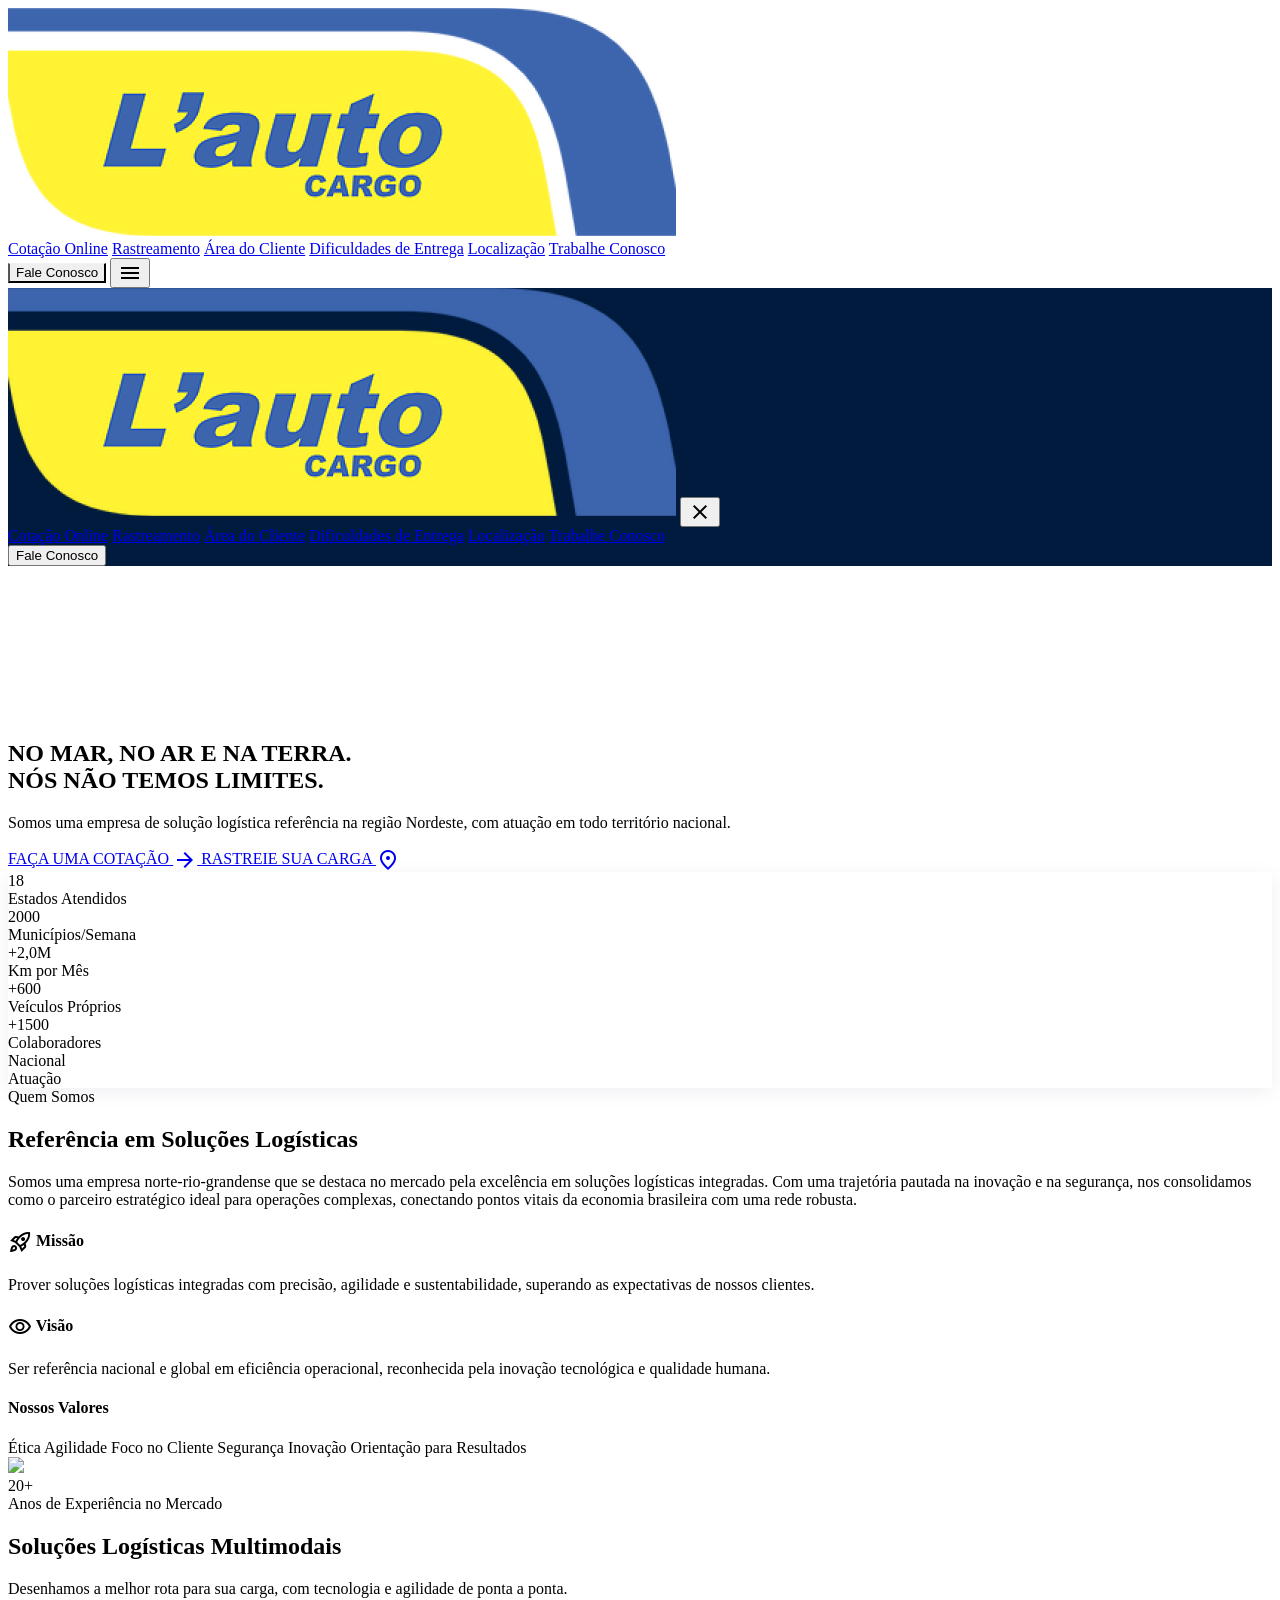
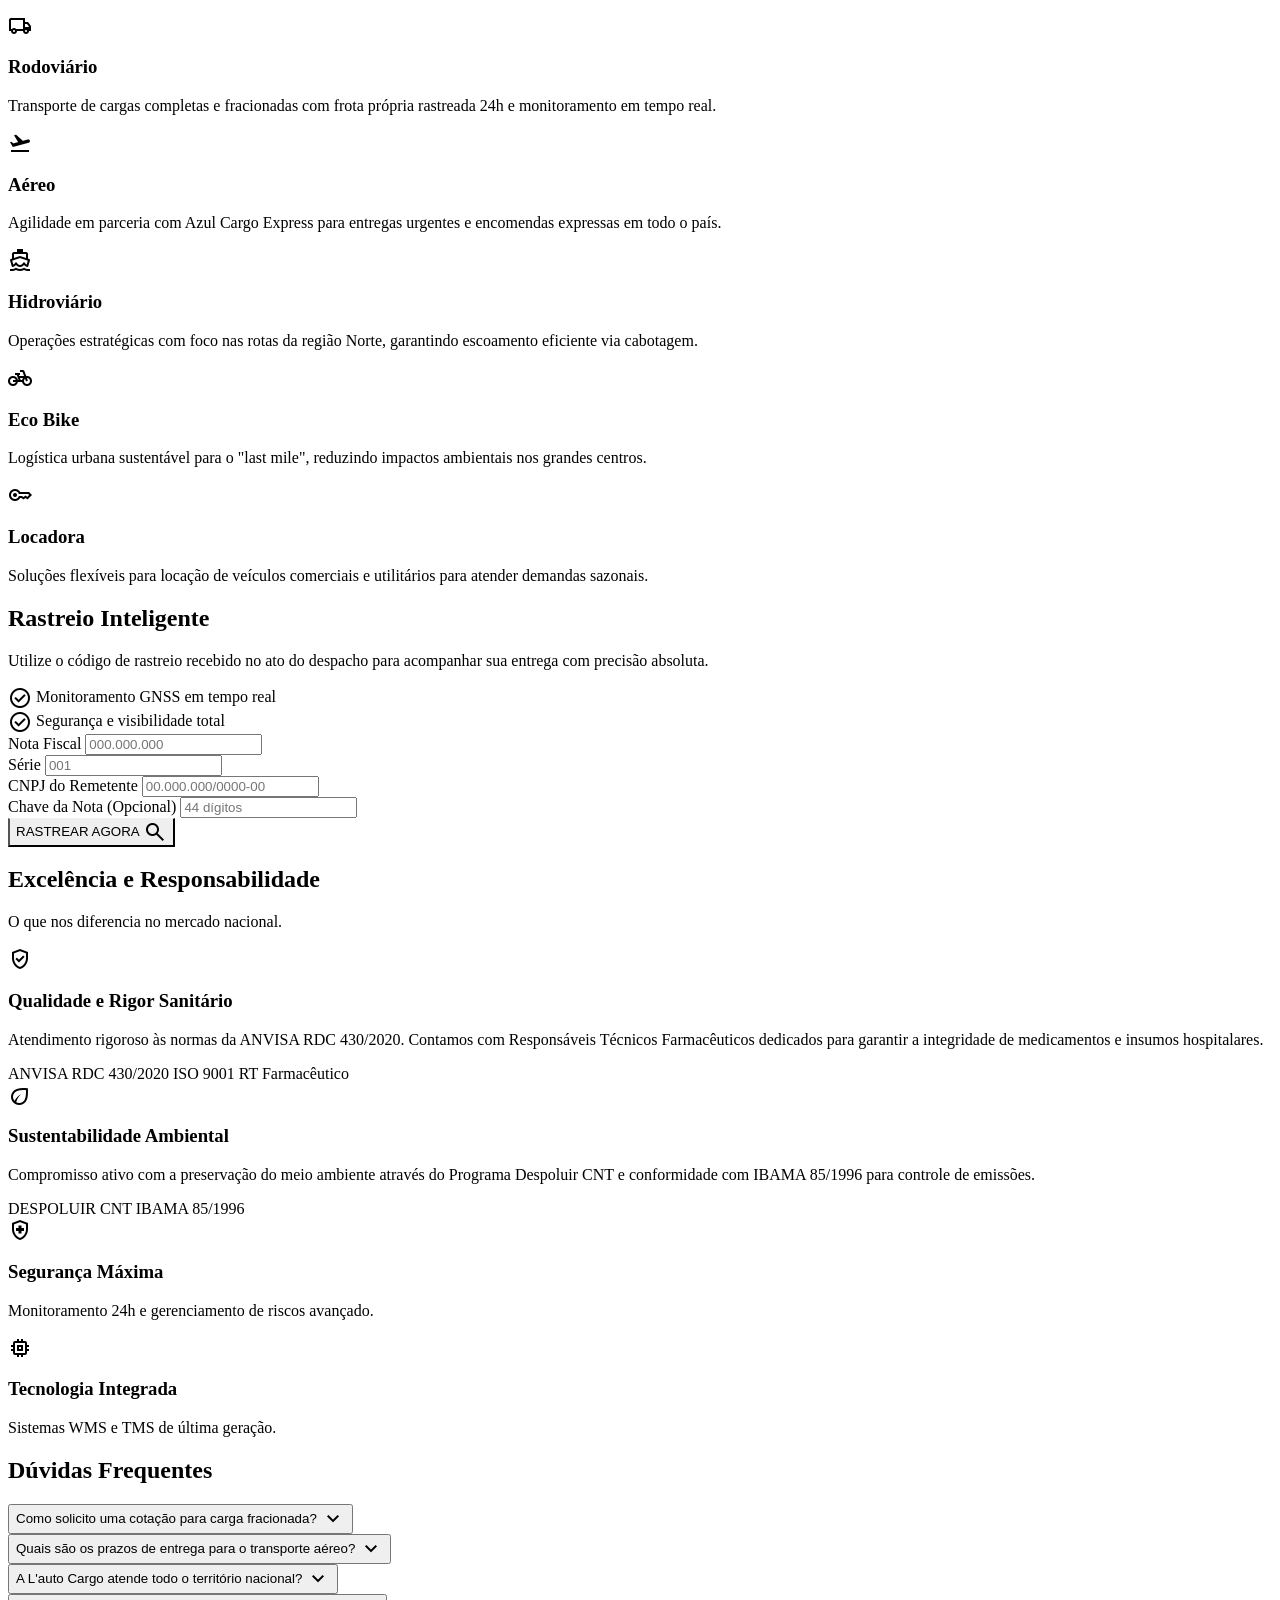
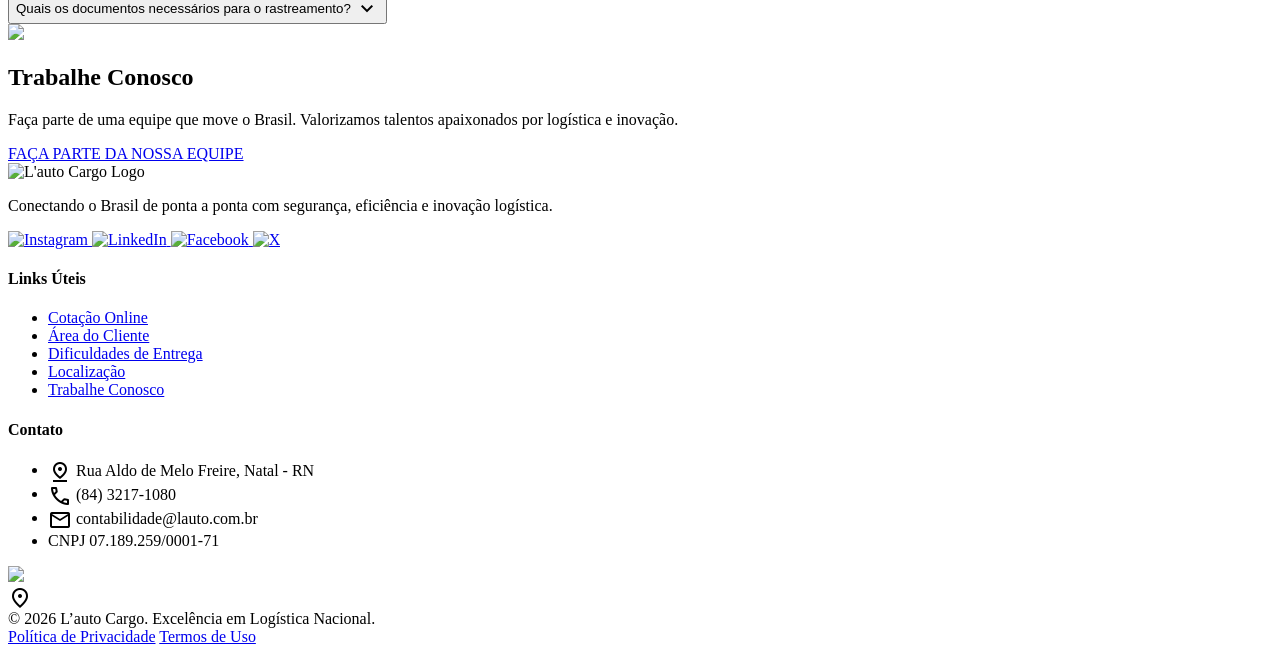
==== index.html @ 1ff48348 "first commit" ====
<!DOCTYPE html>

<html class="light" lang="pt-BR">

<head>
    <meta charset="utf-8" />
    <meta content="width=device-width, initial-scale=1.0" name="viewport" />
    <title>Portal Logístico L’auto Cargo | Oficial</title>
    <script src="https://cdn.tailwindcss.com?plugins=forms,container-queries"></script>
    <link
        href="https://fonts.googleapis.com/css2?family=Inter:wght@300;400;600;700;800;900&amp;family=Work+Sans:wght@500;600&amp;display=swap"
        rel="stylesheet" />
    <link
        href="https://fonts.googleapis.com/css2?family=Material+Symbols+Outlined:wght,FILL@100..700,0..1&amp;display=swap"
        rel="stylesheet" />
    <script id="tailwind-config">
        tailwind.config = {
            darkMode: "class",
            theme: {
                extend: {
                    "colors": {
                        "primary": "#3C65AE",
                        "secondary-container": "#FFF334",
                        "secondary": "#E6DB2E",
                        "primary-container": "#001b3d",
                        "on-secondary-container": "#001b3d",
                        "background": "#f8f9ff",
                        "surface": "#f8f9ff",
                        "on-surface": "#0b1c30",
                        "on-background": "#0b1c30",
                        "surface-container-low": "#eff4ff"
                    },
                    "borderRadius": {
                        "DEFAULT": "0.125rem",
                        "lg": "0.25rem",
                        "xl": "0.5rem",
                        "full": "0.75rem"
                    },
                    "spacing": {
                        "stack-lg": "32px",
                        "unit": "4px",
                        "gutter": "24px",
                        "container-max": "1440px",
                        "stack-md": "16px",
                        "margin-edge": "40px",
                        "stack-sm": "8px"
                    },
                    "fontFamily": {
                        "body-lg": ["Inter"],
                        "display-xl": ["Inter"],
                        "label-bold": ["Work Sans"],
                        "headline-lg": ["Inter"],
                        "body-md": ["Inter"],
                        "label-sm": ["Work Sans"],
                        "headline-md": ["Inter"]
                    },
                    "fontSize": {
                        "body-lg": ["18px", { "lineHeight": "28px", "fontWeight": "400" }],
                        "display-xl": ["48px", { "lineHeight": "56px", "letterSpacing": "-0.02em", "fontWeight": "700" }],
                        "label-bold": ["14px", { "lineHeight": "20px", "letterSpacing": "0.05em", "fontWeight": "600" }],
                        "headline-lg": ["32px", { "lineHeight": "40px", "letterSpacing": "-0.01em", "fontWeight": "700" }],
                        "body-md": ["16px", { "lineHeight": "24px", "fontWeight": "400" }],
                        "label-sm": ["12px", { "lineHeight": "16px", "fontWeight": "500" }],
                        "headline-md": ["24px", { "lineHeight": "32px", "fontWeight": "600" }]
                    }
                },
            },
        }
    </script>
    <style>
        .material-symbols-outlined {
            font-variation-settings: 'FILL' 0, 'wght' 400, 'GRAD' 0, 'opsz' 24;
            vertical-align: middle;
        }

        .precision-shadow {
            box-shadow: 0 4px 20px -2px rgba(0, 27, 61, 0.08);
        }

        .machined-effect {
            border-top: 1px solid rgba(255, 255, 255, 0.2);
        }

        .hero-gradient {
            background: linear-gradient(to right, rgba(0, 27, 61, 0.9) 0%, rgba(0, 27, 61, 0.4) 100%);
        }

        /* Custom FAQ Transition */
        .faq-content {
            max-height: 0;
            overflow: hidden;
            transition: max-height 0.3s ease-out, padding 0.3s ease;
        }

        .faq-content.active {
            max-height: 500px;
            padding-bottom: 1.5rem;
        }

        .faq-icon {
            transition: transform 0.3s ease;
        }

        .faq-icon.active {
            transform: rotate(180deg);
        }
    </style>
</head>

<body class="bg-background text-on-surface font-body-md">
    <!-- TopAppBar -->
    <header
        class="fixed inset-x-0 top-0 z-50 bg-primary-container/10 backdrop-blur-lg border-b border-white/5 shadow-xl transition-all duration-300">
        <nav
            class="flex justify-between items-center h-20 px-6 md:px-10 max-w-[1440px] mx-auto w-full font-['Inter'] text-[13px] tracking-tight font-semibold text-white">
            <a href="index.html" class="flex items-center gap-2">
                <img src="img/logo.png" alt="L'auto Cargo Logo" class="h-10 md:h-12 w-auto object-contain">
            </a>

            <!-- Desktop Menu -->
            <div class="hidden xl:flex gap-6 items-center">
                <a class="hover:text-secondary-container transition-colors" href="cotacao.html">Cotação Online</a>
                <a class="hover:text-secondary-container transition-colors" href="#rastreio">Rastreamento</a>
                <a class="hover:text-secondary-container transition-colors" href="#">Área do Cliente</a>
                <a class="hover:text-secondary-container transition-colors" href="#">Dificuldades de Entrega</a>
                <a class="hover:text-secondary-container transition-colors" href="#">Localização</a>
                <a class="hover:text-secondary-container transition-colors"
                    href="https://atracaodetalentos.totvs.app/oportunidadeslautocargo/extended" target="_blank">Trabalhe
                    Conosco</a>
            </div>

            <div class="flex items-center gap-4">
                <button
                    class="hidden md:block bg-secondary-container text-primary px-6 py-2.5 rounded hover:bg-secondary transition-all duration-200 machined-effect font-label-bold text-label-bold">
                    Fale Conosco
                </button>

                <!-- Mobile Menu Button -->
                <button id="mobile-menu-btn"
                    class="xl:hidden text-white p-2 hover:bg-white/10 rounded transition-colors">
                    <span class="material-symbols-outlined text-3xl" data-icon="menu">menu</span>
                </button>
            </div>
        </nav>

    </header>

    <div id="mobile-menu"
        class="fixed inset-0 z-[100] bg-[#001B3D] translate-x-full transition-transform duration-300 xl:hidden"
        style="background-color: #001B3D !important; opacity: 1 !important;">
        <div class="flex flex-col h-full p-8">
            <div class="flex justify-between items-center mb-12">
                <img src="img/logo.png" alt="Logo" class="h-10 brightness-0 invert">
                <button id="close-menu-btn" class="text-white p-2">
                    <span class="material-symbols-outlined text-3xl" data-icon="close">close</span>
                </button>
            </div>
            <nav class="flex flex-col gap-6 text-xl font-semibold text-white">
                <a href="cotacao.html" class="hover:text-secondary-container py-2 border-b border-white/10">Cotação
                    Online</a>
                <a href="#rastreio"
                    class="hover:text-secondary-container py-2 border-b border-white/10">Rastreamento</a>
                <a href="#" class="hover:text-secondary-container py-2 border-b border-white/10">Área do Cliente</a>
                <a href="#" class="hover:text-secondary-container py-2 border-b border-white/10">Dificuldades de
                    Entrega</a>
                <a href="#" class="hover:text-secondary-container py-2 border-b border-white/10">Localização</a>
                <a href="https://atracaodetalentos.totvs.app/oportunidadeslautocargo/extended" target="_blank"
                    class="hover:text-secondary-container py-2">Trabalhe Conosco</a>
            </nav>
            <div class="mt-auto">
                <button
                    class="w-full bg-secondary-container text-primary py-4 rounded font-bold uppercase tracking-widest">
                    Fale Conosco
                </button>
            </div>
        </div>
    </div>
    <main>
        <!-- Hero Section -->
        <section class="relative min-h-[600px] lg:h-[800px] flex items-center overflow-hidden bg-primary-container">
            <div class="absolute inset-0 z-0">
                <video id="hero-video" autoplay muted loop playsinline class="w-full h-full object-cover">
                    <source src="video/videohero.mp4" type="video/mp4">
                    Seu navegador não suporta vídeos.
                </video>
                <div class="absolute inset-0 hero-gradient"></div>
            </div>
            <div class="relative z-10 max-w-[1440px] mx-auto px-6 md:px-10 w-full pt-32 pb-20 md:py-20">
                <div class="max-w-3xl text-center md:text-left">
                    <h1 class="font-display-xl text-3xl md:text-display-xl text-white mb-6 leading-tight uppercase">
                        NO MAR, NO AR E NA TERRA.<br />NÓS NÃO TEMOS LIMITES.
                    </h1>
                    <p class="font-body-lg text-base md:text-body-lg text-white/90 mb-10 max-w-xl mx-auto md:mx-0">
                        Somos uma empresa de solução logística referência na região Nordeste, com atuação em todo
                        território nacional.
                    </p>
                    <div class="flex flex-col sm:flex-row gap-4 justify-center md:justify-start">
                        <a href="cotacao.html"
                            class="bg-secondary-container text-primary px-8 py-4 rounded font-label-bold text-label-bold machined-effect flex items-center justify-center gap-2 hover:bg-secondary transition-all uppercase tracking-wider">
                            FAÇA UMA COTAÇÃO <span class="material-symbols-outlined"
                                data-icon="arrow_forward">arrow_forward</span>
                        </a>
                        <a href="#rastreio"
                            class="bg-white/10 backdrop-blur-sm border border-white/30 text-white px-8 py-4 rounded font-label-bold text-label-bold flex items-center justify-center gap-2 hover:bg-white/20 transition-all uppercase tracking-wider">
                            RASTREIE SUA CARGA <span class="material-symbols-outlined"
                                data-icon="location_on">location_on</span>
                        </a>
                    </div>
                </div>
            </div>
        </section>
        <!-- Stats Bar -->
        <section
            class="bg-primary-container text-white py-12 relative z-20 -mt-16 mx-10 max-w-[1440px] lg:mx-auto precision-shadow">
            <div class="grid grid-cols-2 md:grid-cols-6 gap-8 px-12 divide-x divide-white/10">
                <div class="text-center">
                    <div class="font-display-xl text-3xl mb-1">18</div>
                    <div class="font-label-sm text-white/60 uppercase tracking-widest text-[10px]">Estados Atendidos
                    </div>
                </div>
                <div class="text-center px-4">
                    <div class="font-display-xl text-3xl mb-1">2000</div>
                    <div class="font-label-sm text-white/60 uppercase tracking-widest text-[10px]">Municípios/Semana
                    </div>
                </div>
                <div class="text-center px-4">
                    <div class="font-display-xl text-3xl mb-1">+2,0M</div>
                    <div class="font-label-sm text-white/60 uppercase tracking-widest text-[10px]">Km por Mês</div>
                </div>
                <div class="text-center px-4">
                    <div class="font-display-xl text-3xl mb-1">+600</div>
                    <div class="font-label-sm text-white/60 uppercase tracking-widest text-[10px]">Veículos Próprios
                    </div>
                </div>
                <div class="text-center px-4">
                    <div class="font-display-xl text-3xl mb-1">+1500</div>
                    <div class="font-label-sm text-white/60 uppercase tracking-widest text-[10px]">Colaboradores</div>
                </div>
                <div class="text-center px-4">
                    <div class="font-display-xl text-3xl mb-1">Nacional</div>
                    <div class="font-label-sm text-white/60 uppercase tracking-widest text-[10px]">Atuação</div>
                </div>
            </div>
        </section>
        <!-- About Section -->
        <section class="py-24 max-w-[1440px] mx-auto px-10">
            <div class="grid md:grid-cols-2 gap-16 items-start">
                <div>
                    <span class="text-secondary font-label-bold uppercase tracking-widest text-xs mb-4 block">Quem
                        Somos</span>
                    <h2 class="font-headline-lg text-headline-lg text-on-surface mb-6">Referência em Soluções Logísticas
                    </h2>
                    <p class="font-body-md text-on-surface-variant mb-8 leading-relaxed">
                        Somos uma empresa norte-rio-grandense que se destaca no mercado pela excelência em soluções
                        logísticas integradas. Com uma trajetória pautada na inovação e na segurança, nos consolidamos
                        como o parceiro estratégico ideal para operações complexas, conectando pontos vitais da economia
                        brasileira com uma rede robusta.
                    </p>
                    <div class="grid grid-cols-2 gap-6 mb-8">
                        <div class="p-6 bg-surface-container-low border border-outline-variant rounded-lg">
                            <h4 class="font-label-bold text-on-surface mb-2 flex items-center gap-2">
                                <span class="material-symbols-outlined text-primary text-lg"
                                    data-icon="rocket_launch">rocket_launch</span> Missão
                            </h4>
                            <p class="text-xs text-on-surface-variant">Prover soluções logísticas integradas com
                                precisão, agilidade e sustentabilidade, superando as expectativas de nossos clientes.
                            </p>
                        </div>
                        <div class="p-6 bg-surface-container-low border border-outline-variant rounded-lg">
                            <h4 class="font-label-bold text-on-surface mb-2 flex items-center gap-2">
                                <span class="material-symbols-outlined text-primary text-lg"
                                    data-icon="visibility">visibility</span> Visão
                            </h4>
                            <p class="text-xs text-on-surface-variant">Ser referência nacional e global em eficiência
                                operacional, reconhecida pela inovação tecnológica e qualidade humana.</p>
                        </div>
                    </div>
                    <div>
                        <h4 class="font-label-bold text-on-surface mb-4 uppercase text-[10px] tracking-widest">Nossos
                            Valores</h4>
                        <div class="flex flex-wrap gap-2">
                            <span
                                class="px-3 py-1.5 bg-surface-container-highest text-on-surface text-[11px] font-semibold rounded border border-outline-variant">Ética</span>
                            <span
                                class="px-3 py-1.5 bg-surface-container-highest text-on-surface text-[11px] font-semibold rounded border border-outline-variant">Agilidade</span>
                            <span
                                class="px-3 py-1.5 bg-surface-container-highest text-on-surface text-[11px] font-semibold rounded border border-outline-variant">Foco
                                no Cliente</span>
                            <span
                                class="px-3 py-1.5 bg-surface-container-highest text-on-surface text-[11px] font-semibold rounded border border-outline-variant">Segurança</span>
                            <span
                                class="px-3 py-1.5 bg-surface-container-highest text-on-surface text-[11px] font-semibold rounded border border-outline-variant">Inovação</span>
                            <span
                                class="px-3 py-1.5 bg-surface-container-highest text-on-surface text-[11px] font-semibold rounded border border-outline-variant">Orientação
                                para Resultados</span>
                        </div>
                    </div>
                </div>
                <div class="relative mt-8">
                    <img class="rounded-xl shadow-2xl w-full" data-alt="Modern logistics warehouse interior"
                        src="https://lh3.googleusercontent.com/aida-public/[base64]" />
                    <div
                        class="absolute -bottom-6 -left-6 bg-secondary-container p-8 text-primary rounded-lg shadow-xl max-w-[200px]">
                        <div class="text-4xl font-bold mb-1">20+</div>
                        <div class="text-xs font-semibold opacity-90">Anos de Experiência no Mercado</div>
                    </div>
                </div>
            </div>
        </section>
        <!-- Services -->
        <section class="bg-surface-container-low py-24">
            <div class="max-w-[1440px] mx-auto px-10">
                <div class="text-center mb-16">
                    <h2 class="font-headline-lg text-headline-lg text-on-surface">Soluções Logísticas Multimodais</h2>
                    <p class="text-on-surface-variant max-w-2xl mx-auto mt-4">Desenhamos a melhor rota para sua carga,
                        com tecnologia e agilidade de ponta a ponta.</p>
                </div>
                <div class="grid grid-cols-1 md:grid-cols-3 lg:grid-cols-5 gap-6">
                    <!-- Road -->
                    <div
                        class="bg-white p-8 border border-outline-variant hover:border-secondary transition-all group flex flex-col h-full">
                        <span class="material-symbols-outlined text-primary text-4xl mb-6"
                            data-icon="local_shipping">local_shipping</span>
                        <h3 class="font-headline-md text-lg mb-3">Rodoviário</h3>
                        <p class="text-sm text-on-surface-variant mb-6 flex-grow">Transporte de cargas completas e
                            fracionadas com frota própria rastreada 24h e monitoramento em tempo real.</p>
                    </div>
                    <!-- Air -->
                    <div
                        class="bg-white p-8 border border-outline-variant hover:border-secondary transition-all group flex flex-col h-full">
                        <span class="material-symbols-outlined text-primary text-4xl mb-6"
                            data-icon="flight_takeoff">flight_takeoff</span>
                        <h3 class="font-headline-md text-lg mb-3">Aéreo</h3>
                        <p class="text-sm text-on-surface-variant mb-6 flex-grow">Agilidade em parceria com Azul Cargo
                            Express para entregas urgentes e encomendas expressas em todo o país.</p>
                    </div>
                    <!-- Water -->
                    <div
                        class="bg-white p-8 border border-outline-variant hover:border-secondary transition-all group flex flex-col h-full">
                        <span class="material-symbols-outlined text-primary text-4xl mb-6"
                            data-icon="directions_boat">directions_boat</span>
                        <h3 class="font-headline-md text-lg mb-3">Hidroviário</h3>
                        <p class="text-sm text-on-surface-variant mb-6 flex-grow">Operações estratégicas com foco nas
                            rotas da região Norte, garantindo escoamento eficiente via cabotagem.</p>
                    </div>
                    <!-- Eco -->
                    <div
                        class="bg-white p-8 border border-outline-variant hover:border-secondary transition-all group flex flex-col h-full">
                        <span class="material-symbols-outlined text-primary text-4xl mb-6"
                            data-icon="pedal_bike">pedal_bike</span>
                        <h3 class="font-headline-md text-lg mb-3">Eco Bike</h3>
                        <p class="text-sm text-on-surface-variant mb-6 flex-grow">Logística urbana sustentável para o
                            "last mile", reduzindo impactos ambientais nos grandes centros.</p>
                    </div>
                    <!-- Rental -->
                    <div
                        class="bg-white p-8 border border-outline-variant hover:border-secondary transition-all group flex flex-col h-full">
                        <span class="material-symbols-outlined text-primary text-4xl mb-6" data-icon="key">key</span>
                        <h3 class="font-headline-md text-lg mb-3">Locadora</h3>
                        <p class="text-sm text-on-surface-variant mb-6 flex-grow">Soluções flexíveis para locação de
                            veículos comerciais e utilitários para atender demandas sazonais.</p>
                    </div>
                </div>
            </div>
        </section>
        <!-- Tracking -->
        <section id="rastreio" class="py-24 max-w-[1440px] mx-auto px-10">
            <div class="bg-[#001B3D] rounded-2xl overflow-hidden flex flex-col lg:flex-row shadow-2xl">
                <div class="lg:w-1/3 p-12 bg-[#001B3D] text-white">
                    <h2 class="font-headline-lg text-headline-lg mb-6">Rastreio Inteligente</h2>
                    <p class="text-slate-400 font-body-md mb-8">Utilize o código de rastreio recebido no ato do despacho
                        para acompanhar sua entrega com precisão absoluta.</p>
                    <div class="space-y-4">
                        <div class="flex items-center gap-4 text-sm">
                            <span class="material-symbols-outlined text-primary"
                                data-icon="check_circle">check_circle</span>
                            <span>Monitoramento GNSS em tempo real</span>
                        </div>
                        <div class="flex items-center gap-4 text-sm">
                            <span class="material-symbols-outlined text-primary"
                                data-icon="check_circle">check_circle</span>
                            <span>Segurança e visibilidade total</span>
                        </div>
                    </div>
                </div>
                <div class="lg:w-2/3 p-12 bg-white">
                    <form id="tracking-form" class="grid grid-cols-1 md:grid-cols-2 gap-6">
                        <div>
                            <label
                                class="block font-label-bold text-xs text-on-surface-variant mb-2 uppercase tracking-wide">Nota
                                Fiscal</label>
                            <input id="input-nf"
                                class="w-full bg-white border border-slate-200 p-3 rounded focus:ring-2 focus:ring-[#001B3D] outline-none transition-all"
                                placeholder="000.000.000" type="text" required />
                        </div>
                        <div>
                            <label
                                class="block font-label-bold text-xs text-on-surface-variant mb-2 uppercase tracking-wide">Série</label>
                            <input id="input-serie"
                                class="w-full bg-white border border-slate-200 p-3 rounded focus:ring-2 focus:ring-[#001B3D] outline-none transition-all"
                                placeholder="001" type="text" required />
                        </div>
                        <div>
                            <label
                                class="block font-label-bold text-xs text-on-surface-variant mb-2 uppercase tracking-wide">CNPJ
                                do Remetente</label>
                            <input id="input-cnpj"
                                class="w-full bg-white border border-slate-200 p-3 rounded focus:ring-2 focus:ring-[#001B3D] outline-none transition-all"
                                placeholder="00.000.000/0000-00" type="text" required />
                        </div>
                        <div>
                            <label
                                class="block font-label-bold text-xs text-on-surface-variant mb-2 uppercase tracking-wide">Chave
                                da Nota (Opcional)</label>
                            <input
                                class="w-full bg-white border border-slate-200 p-3 rounded focus:ring-2 focus:ring-[#001B3D] outline-none transition-all"
                                placeholder="44 dígitos" type="text" />
                        </div>
                        <div class="md:col-span-2">
                            <button type="submit"
                                class="w-full bg-[#001B3D] text-white py-4 rounded font-label-bold uppercase tracking-widest hover:bg-slate-800 transition-all flex justify-center items-center gap-3 machined-effect">
                                RASTREAR AGORA <span class="material-symbols-outlined" data-icon="search">search</span>
                            </button>
                        </div>
                    </form>
                    <div id="tracking-result" class="hidden mt-8 p-6 bg-slate-50 border border-slate-200 rounded-lg">
                        <!-- Result injected by JS -->
                    </div>
                </div>
            </div>
        </section>
        <!-- Differentials (Bento-style) -->
        <section class="py-24 bg-white">
            <div class="max-w-[1440px] mx-auto px-10">
                <div class="mb-16">
                    <h2 class="font-headline-lg text-headline-lg text-on-surface">Excelência e Responsabilidade</h2>
                    <p class="text-on-surface-variant">O que nos diferencia no mercado nacional.</p>
                </div>
                <div class="grid grid-cols-1 md:grid-cols-4 gap-4">
                    <div
                        class="md:col-span-2 md:row-span-2 p-10 bg-surface-container-low border border-outline-variant flex flex-col justify-between hover:bg-primary hover:text-white transition-all duration-300 group/card">
                        <div>
                            <span
                                class="material-symbols-outlined text-primary text-5xl mb-6 group-hover/card:text-secondary-container transition-colors"
                                data-icon="verified_user">verified_user</span>
                            <h3 class="font-headline-md mb-4">Qualidade e Rigor Sanitário</h3>
                            <p
                                class="text-on-surface-variant group-hover/card:text-white/80 leading-relaxed transition-colors">
                                Atendimento rigoroso às normas da ANVISA RDC 430/2020. Contamos com Responsáveis
                                Técnicos Farmacêuticos dedicados para garantir a integridade de medicamentos e insumos
                                hospitalares.
                            </p>
                        </div>
                        <div class="mt-8 flex flex-wrap gap-2">
                            <span
                                class="px-3 py-1 bg-white border border-outline-variant text-[10px] font-bold uppercase text-primary group-hover/card:bg-white/10 group-hover/card:text-white group-hover/card:border-white/30 transition-all">ANVISA
                                RDC 430/2020</span>
                            <span
                                class="px-3 py-1 bg-white border border-outline-variant text-[10px] font-bold uppercase text-primary group-hover/card:bg-white/10 group-hover/card:text-white group-hover/card:border-white/30 transition-all">ISO
                                9001</span>
                            <span
                                class="px-3 py-1 bg-white border border-outline-variant text-[10px] font-bold uppercase text-primary group-hover/card:bg-white/10 group-hover/card:text-white group-hover/card:border-white/30 transition-all">RT
                                Farmacêutico</span>
                        </div>
                    </div>
                    <div
                        class="md:col-span-2 p-10 bg-surface-container-low border border-outline-variant flex flex-col justify-center hover:bg-primary hover:text-white transition-all duration-300 group/card text-on-surface hover:text-white">
                        <div class="flex items-center gap-4 mb-4">
                            <span
                                class="material-symbols-outlined text-primary text-4xl group-hover/card:text-secondary-container transition-colors"
                                data-icon="eco">eco</span>
                            <h3 class="font-headline-md">Sustentabilidade Ambiental</h3>
                        </div>
                        <p
                            class="text-on-surface-variant group-hover/card:text-white/80 text-sm leading-relaxed mb-6 transition-colors">
                            Compromisso ativo com a preservação do meio ambiente através do Programa Despoluir CNT e
                            conformidade com IBAMA 85/1996 para controle de emissões.
                        </p>
                        <div class="flex gap-4 opacity-70">
                            <span
                                class="text-[10px] font-bold border-r border-outline-variant group-hover/card:border-white/20 pr-4 transition-colors">DESPOLUIR
                                CNT</span>
                            <span class="text-[10px] font-bold">IBAMA 85/1996</span>
                        </div>
                    </div>
                    <div
                        class="p-8 bg-surface-container-low border border-outline-variant hover:bg-primary hover:text-white transition-all duration-300 group/card">
                        <span
                            class="material-symbols-outlined text-primary text-3xl mb-4 group-hover/card:text-secondary-container transition-colors"
                            data-icon="health_and_safety">health_and_safety</span>
                        <h3 class="font-label-bold text-lg mb-2">Segurança Máxima</h3>
                        <p class="text-xs text-on-surface-variant group-hover/card:text-white/70 transition-colors">
                            Monitoramento 24h e gerenciamento de riscos avançado.
                        </p>
                    </div>
                    <div
                        class="p-8 bg-surface-container-low border border-outline-variant hover:bg-primary hover:text-white transition-all duration-300 group/card">
                        <span
                            class="material-symbols-outlined text-primary text-3xl mb-4 group-hover/card:text-secondary-container transition-colors"
                            data-icon="memory">memory</span>
                        <h3 class="font-label-bold text-lg mb-2">Tecnologia Integrada</h3>
                        <p class="text-xs text-on-surface-variant group-hover/card:text-white/70 transition-colors">
                            Sistemas WMS e TMS de última geração.</p>
                    </div>
                </div>
            </div>
        </section>
        <!-- FAQ -->
        <section class="py-24 bg-surface-container-lowest">
            <div class="max-w-3xl mx-auto px-10">
                <div class="text-center mb-12">
                    <h2 class="font-headline-lg text-headline-lg">Dúvidas Frequentes</h2>
                </div>
                <div class="space-y-4">
                    <div class="faq-item border-b border-outline-variant">
                        <button
                            class="faq-button flex justify-between items-center w-full py-6 text-left font-label-bold text-on-surface group">
                            Como solicito uma cotação para carga fracionada?
                            <span class="material-symbols-outlined faq-icon group-hover:text-primary transition-colors"
                                data-icon="expand_more">expand_more</span>
                        </button>
                        <div class="faq-content">
                            <p class="text-sm text-on-surface-variant">Você pode utilizar o nosso portal de cotação
                                online ou entrar em contato direto com nosso time comercial através do botão "Fale
                                Conosco".</p>
                        </div>
                    </div>
                    <div class="faq-item border-b border-outline-variant">
                        <button
                            class="faq-button flex justify-between items-center w-full py-6 text-left font-label-bold text-on-surface group">
                            Quais são os prazos de entrega para o transporte aéreo?
                            <span class="material-symbols-outlined faq-icon group-hover:text-primary transition-colors"
                                data-icon="expand_more">expand_more</span>
                        </button>
                        <div class="faq-content">
                            <p class="text-sm text-on-surface-variant">Os prazos variam entre 24h a 72h para as
                                principais capitais brasileiras, dependendo da malha aérea disponível.</p>
                        </div>
                    </div>
                    <div class="faq-item border-b border-outline-variant">
                        <button
                            class="faq-button flex justify-between items-center w-full py-6 text-left font-label-bold text-on-surface group">
                            A L'auto Cargo atende todo o território nacional?
                            <span class="material-symbols-outlined faq-icon group-hover:text-primary transition-colors"
                                data-icon="expand_more">expand_more</span>
                        </button>
                        <div class="faq-content">
                            <p class="text-sm text-on-surface-variant">Sim, possuímos uma rede de parceiros e frota
                                própria que nos permite operar em todos os estados do Brasil.</p>
                        </div>
                    </div>
                    <div class="faq-item border-b border-outline-variant">
                        <button
                            class="faq-button flex justify-between items-center w-full py-6 text-left font-label-bold text-on-surface group">
                            Quais os documentos necessários para o rastreamento?
                            <span class="material-symbols-outlined faq-icon group-hover:text-primary transition-colors"
                                data-icon="expand_more">expand_more</span>
                        </button>
                        <div class="faq-content">
                            <p class="text-sm text-on-surface-variant">Você precisará do número da Nota Fiscal, a Série
                                e o CNPJ do Remetente para consultar o status da sua carga.</p>
                        </div>
                    </div>
                </div>
            </div>
        </section>
        <!-- Careers -->
        <section class="py-24">
            <div class="max-w-[1440px] mx-auto px-10">
                <div class="relative rounded-2xl overflow-hidden h-[400px]">
                    <img class="w-full h-full object-cover" data-alt="Team of logistics professionals"
                        src="https://lh3.googleusercontent.com/aida-public/[base64]" />
                    <div
                        class="absolute inset-0 bg-primary-container/85 flex flex-col justify-center items-center text-center p-10">
                        <h2 class="font-headline-lg text-4xl text-white mb-6">Trabalhe Conosco</h2>
                        <p class="text-slate-300 max-w-xl mb-10">Faça parte de uma equipe que move o Brasil. Valorizamos
                            talentos apaixonados por logística e inovação.</p>
                        <a href="https://atracaodetalentos.totvs.app/oportunidadeslautocargo/extended" target="_blank"
                            class="bg-secondary-container text-primary px-10 py-4 rounded font-label-bold text-label-bold machined-effect hover:bg-secondary transition-all uppercase tracking-widest">
                            FAÇA PARTE DA NOSSA EQUIPE
                        </a>
                    </div>
                </div>
            </div>
        </section>
    </main>
    <!-- Footer Area / Contact -->
    <footer class="bg-[#001B3D] text-white border-t border-slate-800">
        <div
            class="max-w-[1440px] mx-auto w-full grid grid-cols-1 md:grid-cols-4 gap-12 py-16 px-10 font-['Inter'] text-xs font-light tracking-wide">
            <div class="space-y-6">
                <div class="mb-6">
                    <img src="img/LOGO.png" alt="L'auto Cargo Logo" class="h-10 w-auto object-contain">
                </div>
                <p class="text-slate-400 leading-relaxed">Conectando o Brasil de ponta a ponta com segurança, eficiência
                    e inovação logística.</p>
                <div class="flex gap-4">
                    <a class="w-8 h-8 rounded-full border border-slate-700 flex items-center justify-center hover:bg-secondary-container hover:border-transparent transition-all"
                        href="#">
                        <img alt="Instagram" class="w-4 h-4 invert opacity-70"
                            src="https://lh3.googleusercontent.com/aida-public/[base64]" />
                    </a>
                    <a class="w-8 h-8 rounded-full border border-slate-700 flex items-center justify-center hover:bg-secondary-container hover:border-transparent transition-all"
                        href="#">
                        <img alt="LinkedIn" class="w-4 h-4 invert opacity-70"
                            src="https://lh3.googleusercontent.com/aida-public/[base64]" />
                    </a>
                    <a class="w-8 h-8 rounded-full border border-slate-700 flex items-center justify-center hover:bg-secondary-container hover:border-transparent transition-all"
                        href="#">
                        <img alt="Facebook" class="w-4 h-4 invert opacity-70"
                            src="https://lh3.googleusercontent.com/aida-public/[base64]" />
                    </a>
                    <a class="w-8 h-8 rounded-full border border-slate-700 flex items-center justify-center hover:bg-secondary-container hover:border-transparent transition-all"
                        href="#">
                        <img alt="X" class="w-4 h-4 invert opacity-70"
                            src="https://lh3.googleusercontent.com/aida-public/[base64]" />
                    </a>
                </div>
            </div>
            <div>
                <h4 class="font-label-bold text-white mb-6 uppercase text-[10px] tracking-[0.2em]">Links Úteis</h4>
                <ul class="space-y-3">
                    <li><a class="text-slate-400 hover:text-secondary-container transition-colors"
                            href="cotacao.html">Cotação
                            Online</a></li>
                    <li><a class="text-slate-400 hover:text-secondary-container transition-colors" href="#">Área do
                            Cliente</a></li>
                    <li><a class="text-slate-400 hover:text-secondary-container transition-colors" href="#">Dificuldades
                            de Entrega</a></li>
                    <li><a class="text-slate-400 hover:text-secondary-container transition-colors"
                            href="#">Localização</a></li>
                    <li><a class="text-slate-400 hover:text-secondary-container transition-colors"
                            href="https://atracaodetalentos.totvs.app/oportunidadeslautocargo/extended"
                            target="_blank">Trabalhe
                            Conosco</a></li>
                </ul>
            </div>
            <div>
                <h4 class="font-label-bold text-white mb-6 uppercase text-[10px] tracking-[0.2em]">Contato</h4>
                <ul class="space-y-4 text-slate-400">
                    <li class="flex items-start gap-3">
                        <span class="material-symbols-outlined text-primary text-sm"
                            data-icon="pin_drop">pin_drop</span>
                        <span> Rua Aldo de Melo Freire, Natal - RN</span>
                    </li>
                    <li class="flex items-center gap-3">
                        <span class="material-symbols-outlined text-primary text-sm" data-icon="call">call</span>
                        <span>(84) 3217-1080</span>
                    </li>
                    <li class="flex items-center gap-3">
                        <span class="material-symbols-outlined text-primary text-sm" data-icon="mail">mail</span>
                        <span>contabilidade@lauto.com.br</span>
                    </li>
                    <li class="text-[9px] pt-2 text-slate-500 uppercase">CNPJ 07.189.259/0001-71</li>
                </ul>
            </div>
            <div class="h-48 rounded overflow-hidden relative border border-slate-700">
                <img class="w-full h-full object-cover grayscale opacity-40" data-alt="Map of Natal RN"
                    src="https://lh3.googleusercontent.com/aida-public/[base64]" />
                <div class="absolute inset-0 flex items-center justify-center">
                    <div class="bg-secondary p-2 rounded-full shadow-lg">
                        <span class="material-symbols-outlined text-primary" data-icon="location_on">location_on</span>
                    </div>
                </div>
            </div>
        </div>
        <div
            class="border-t border-slate-800 py-8 px-10 max-w-[1440px] mx-auto flex flex-col md:flex-row justify-between items-center gap-4 text-[10px] text-slate-500 uppercase tracking-widest">
            <div>© 2026 L’auto Cargo. Excelência em Logística Nacional.</div>
            <div class="flex gap-6">
                <a class="hover:text-white transition-colors" href="#">Política de Privacidade</a>
                <a class="hover:text-white transition-colors" href="#">Termos de Uso</a>
            </div>
        </div>
    </footer>
    <script src="script.js"></script>
</body>

</html>
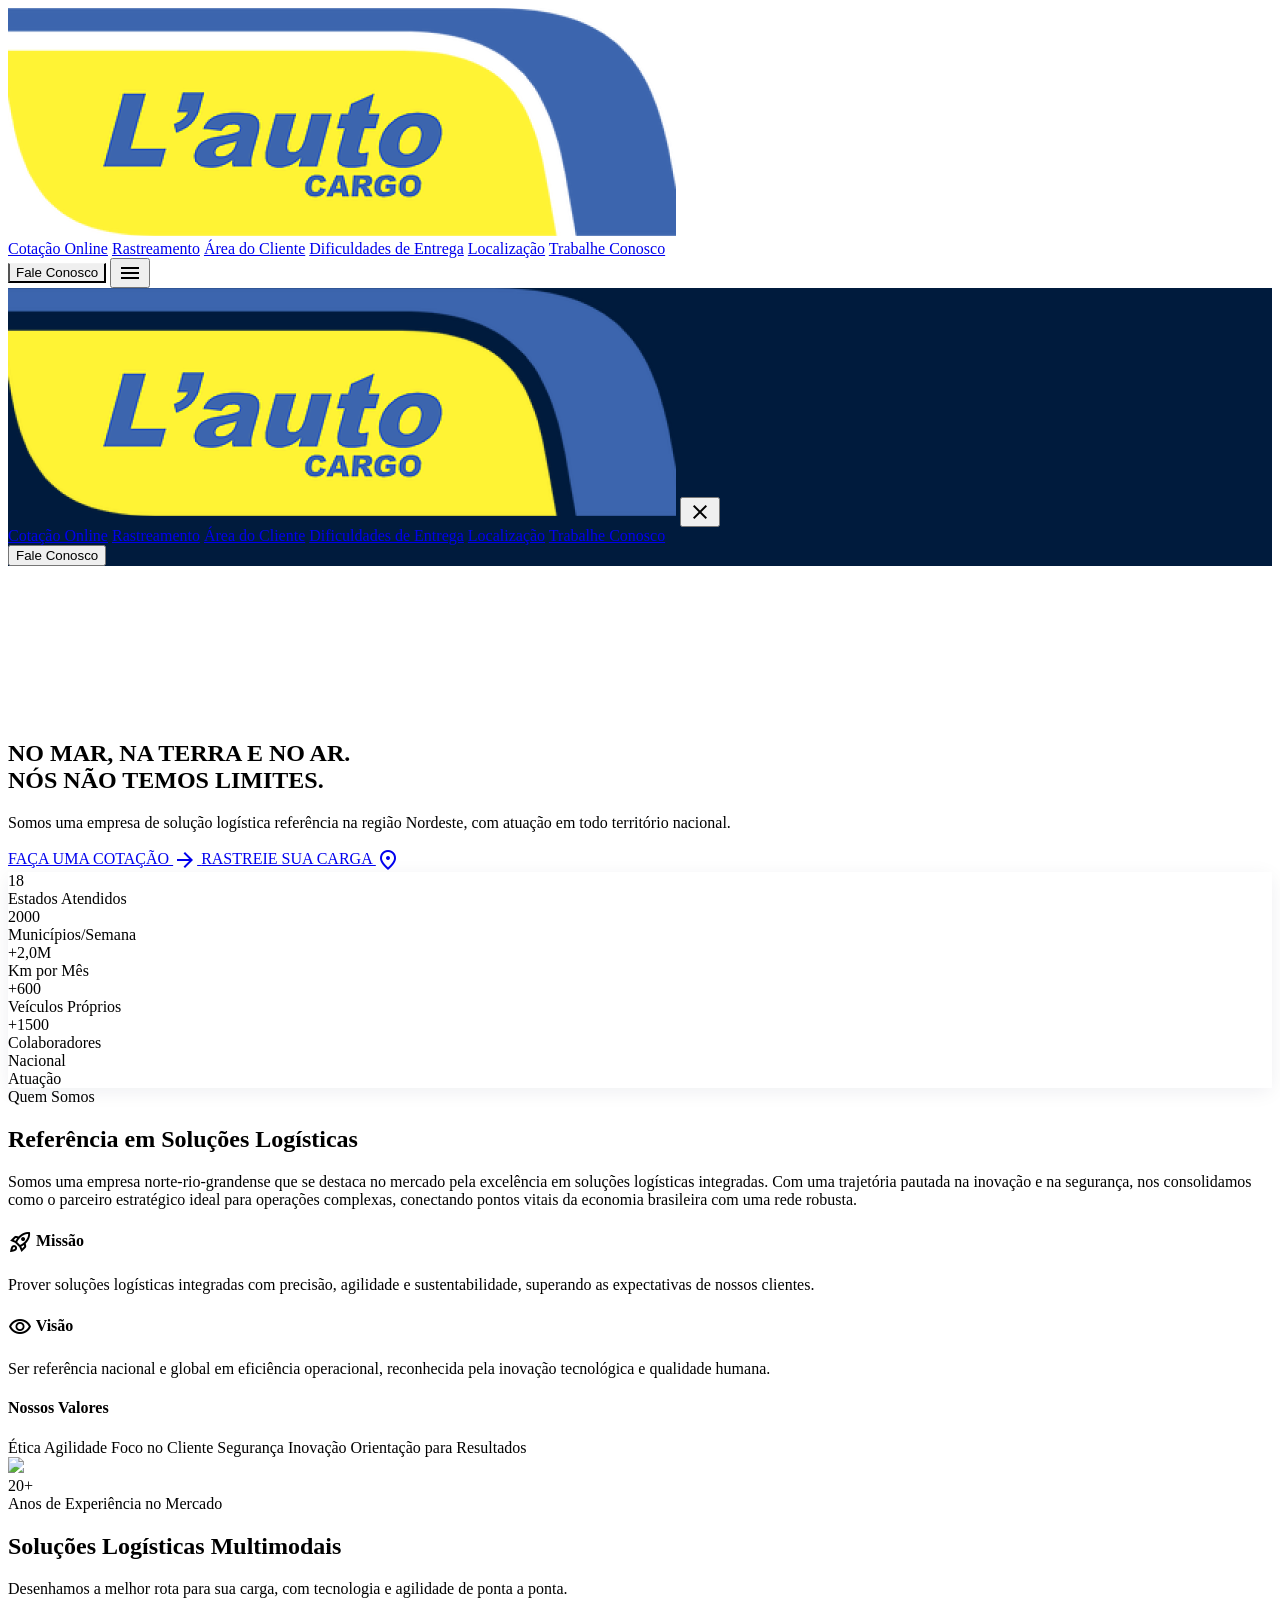
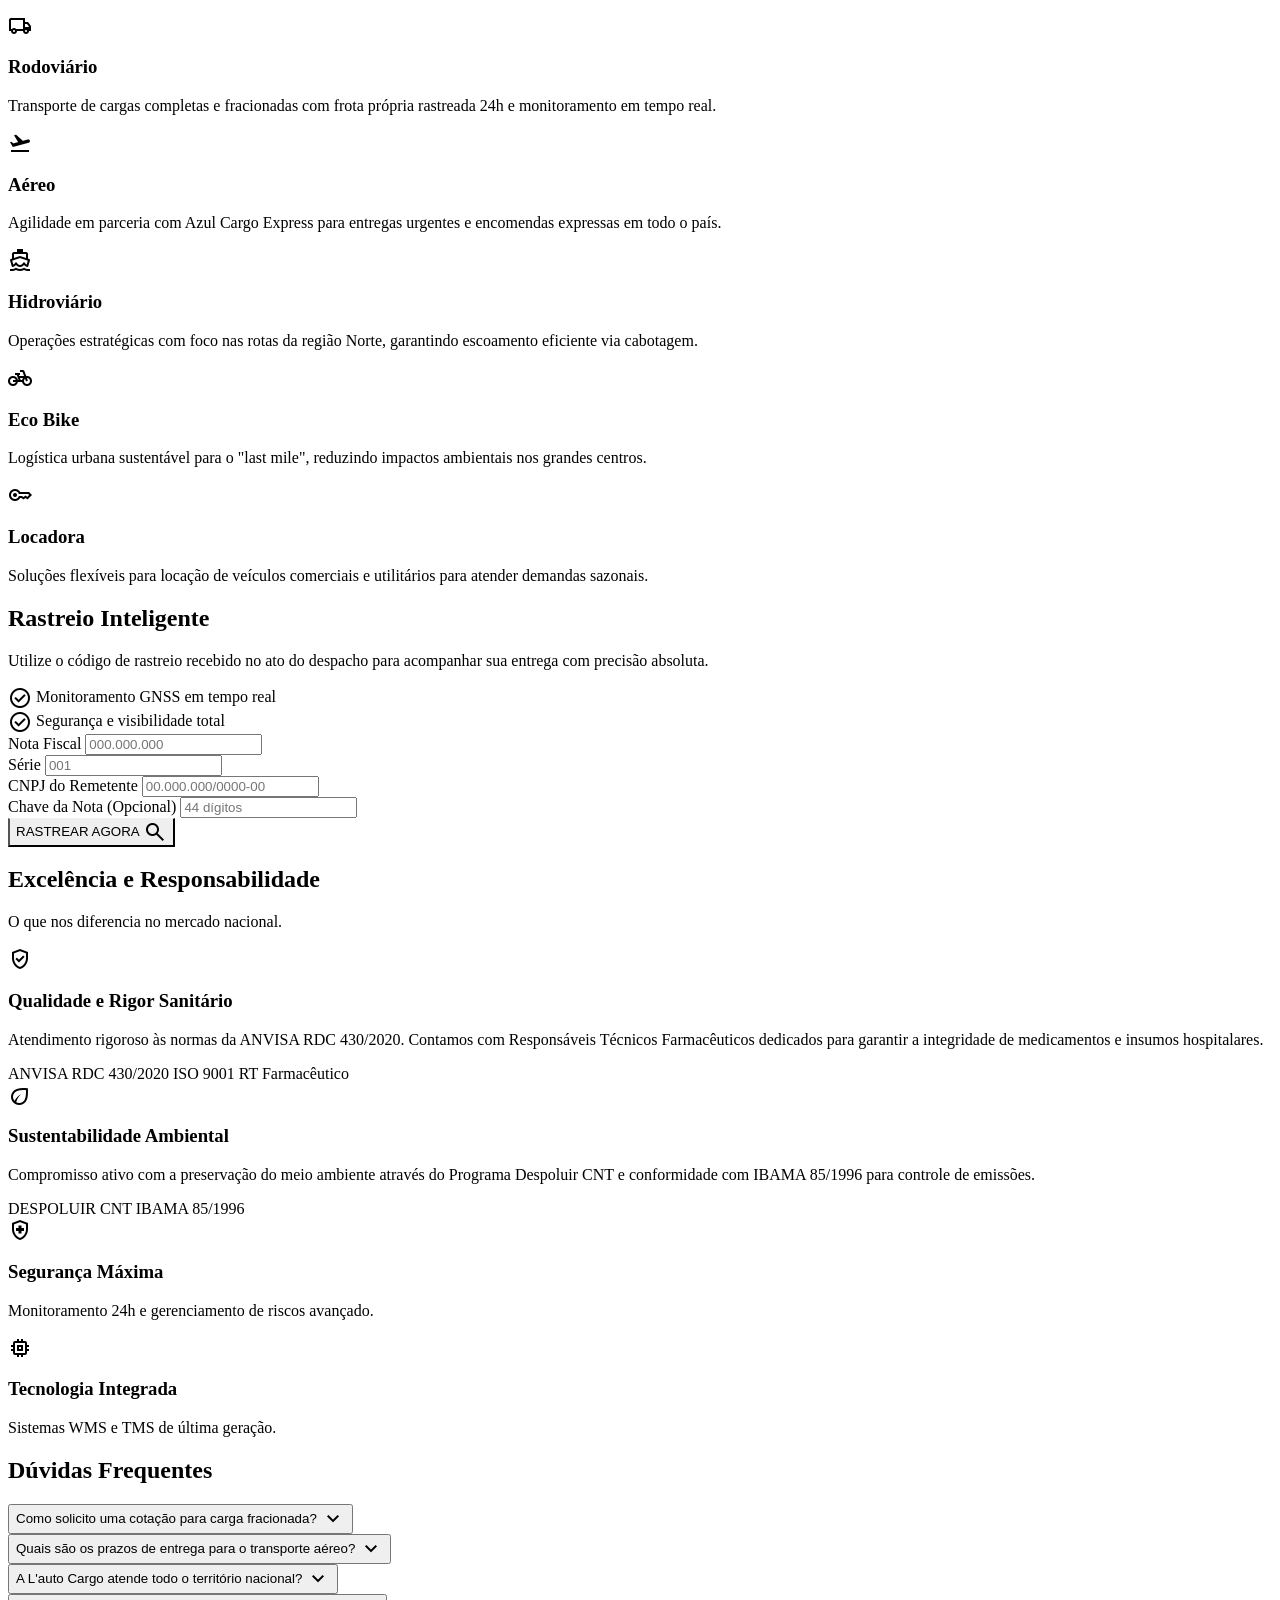
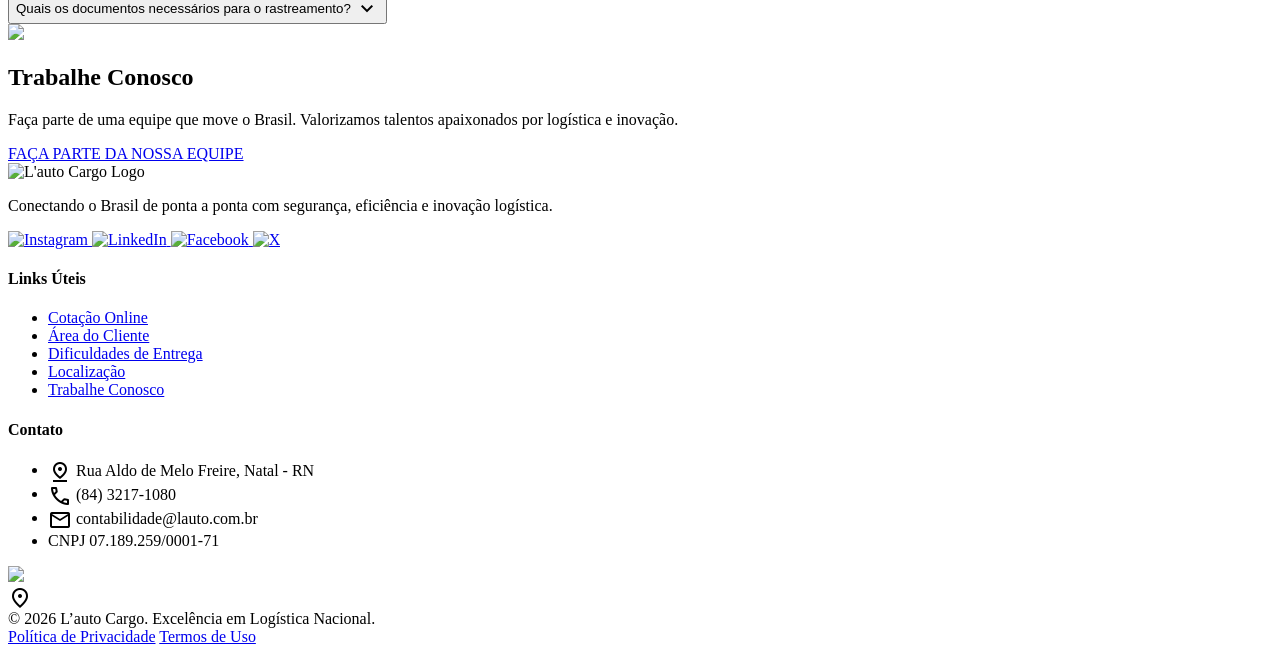
==== commit 0a227a60: "first commit" ====
--- a/index.html
+++ b/index.html
@@ -120,7 +120,7 @@
             <!-- Desktop Menu -->
             <div class="hidden xl:flex gap-6 items-center">
                 <a class="hover:text-secondary-container transition-colors" href="cotacao.html">Cotação Online</a>
-                <a class="hover:text-secondary-container transition-colors" href="#rastreio">Rastreamento</a>
+                <a class="hover:text-secondary-container transition-colors" href="index.html#rastreio">Rastreamento</a>
                 <a class="hover:text-secondary-container transition-colors" href="#">Área do Cliente</a>
                 <a class="hover:text-secondary-container transition-colors" href="#">Dificuldades de Entrega</a>
                 <a class="hover:text-secondary-container transition-colors" href="#">Localização</a>
@@ -158,7 +158,7 @@
             <nav class="flex flex-col gap-6 text-xl font-semibold text-white">
                 <a href="cotacao.html" class="hover:text-secondary-container py-2 border-b border-white/10">Cotação
                     Online</a>
-                <a href="#rastreio"
+                <a href="index.html#rastreio"
                     class="hover:text-secondary-container py-2 border-b border-white/10">Rastreamento</a>
                 <a href="#" class="hover:text-secondary-container py-2 border-b border-white/10">Área do Cliente</a>
                 <a href="#" class="hover:text-secondary-container py-2 border-b border-white/10">Dificuldades de
@@ -188,7 +188,7 @@
             <div class="relative z-10 max-w-[1440px] mx-auto px-6 md:px-10 w-full pt-32 pb-20 md:py-20">
                 <div class="max-w-3xl text-center md:text-left">
                     <h1 class="font-display-xl text-3xl md:text-display-xl text-white mb-6 leading-tight uppercase">
-                        NO MAR, NO AR E NA TERRA.<br />NÓS NÃO TEMOS LIMITES.
+                        NO MAR, NA TERRA E NO AR.<br />NÓS NÃO TEMOS LIMITES.
                     </h1>
                     <p class="font-body-lg text-base md:text-body-lg text-white/90 mb-10 max-w-xl mx-auto md:mx-0">
                         Somos uma empresa de solução logística referência na região Nordeste, com atuação em todo
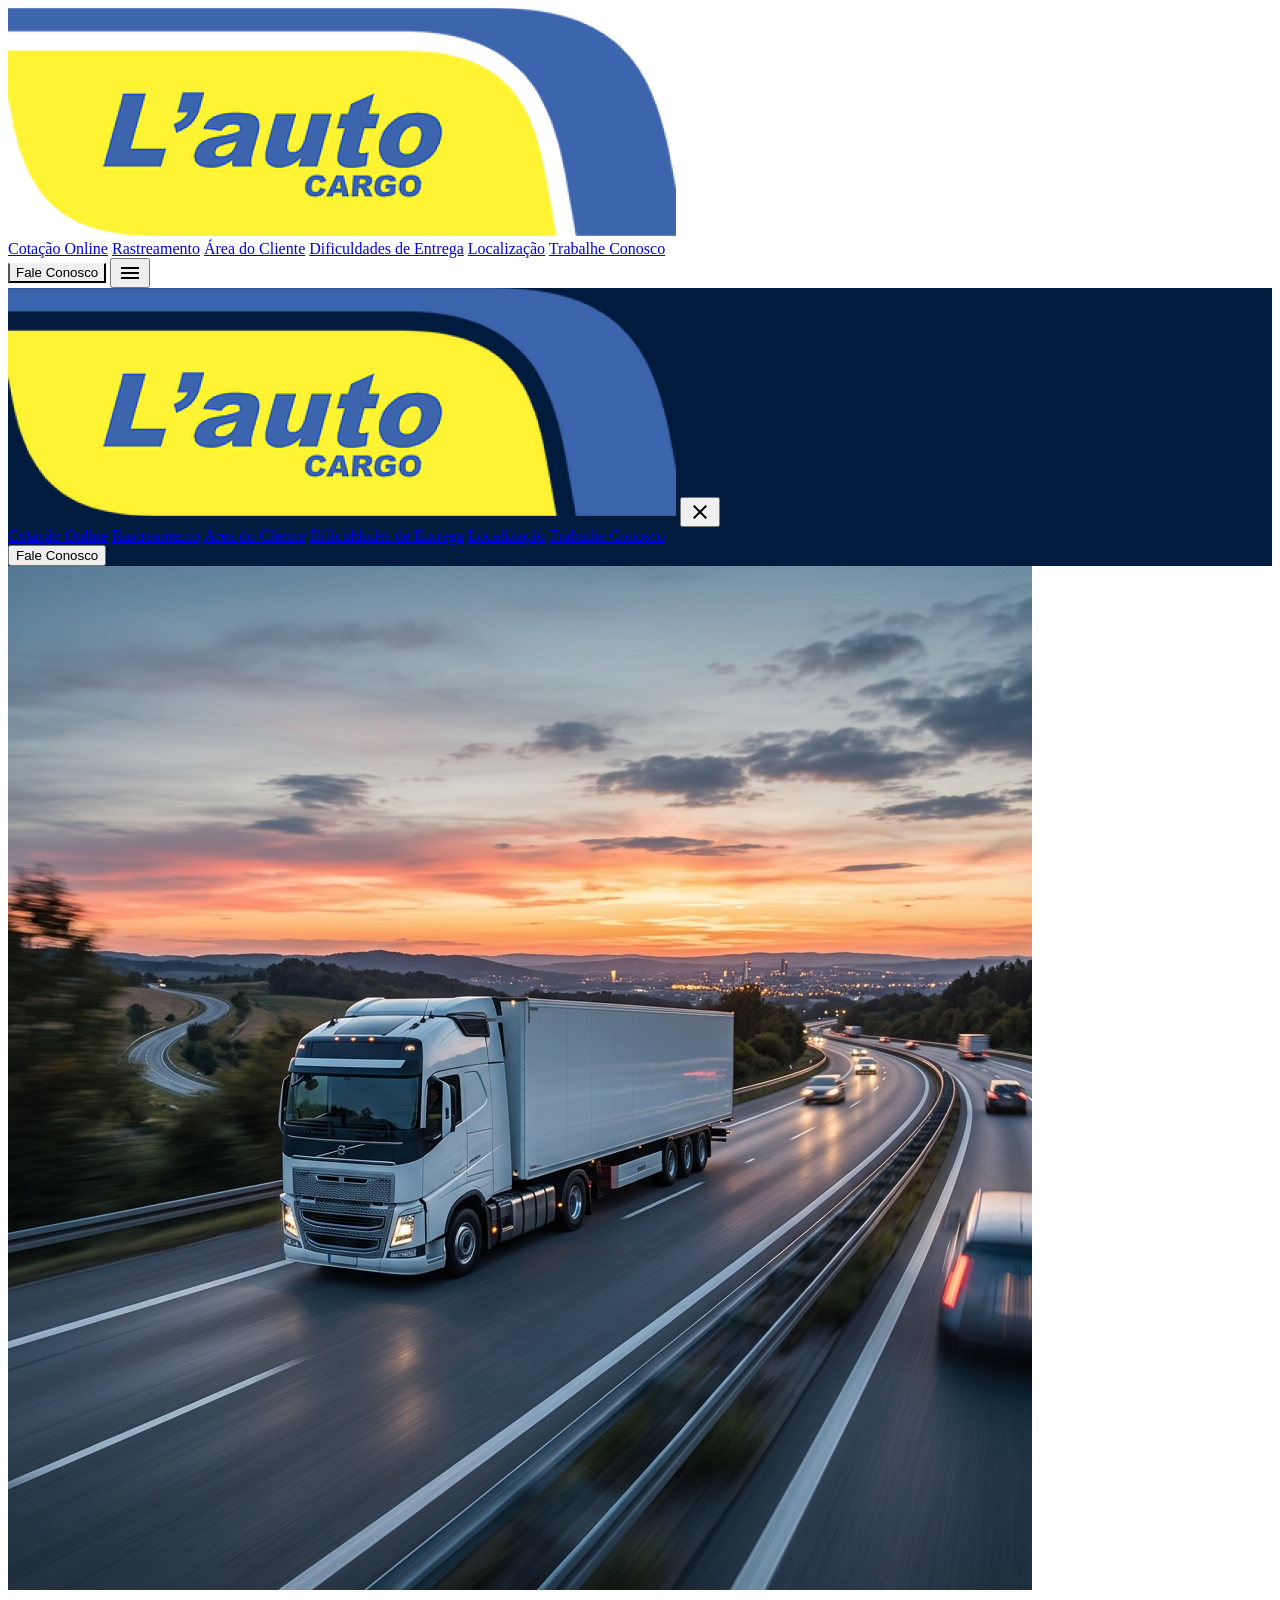
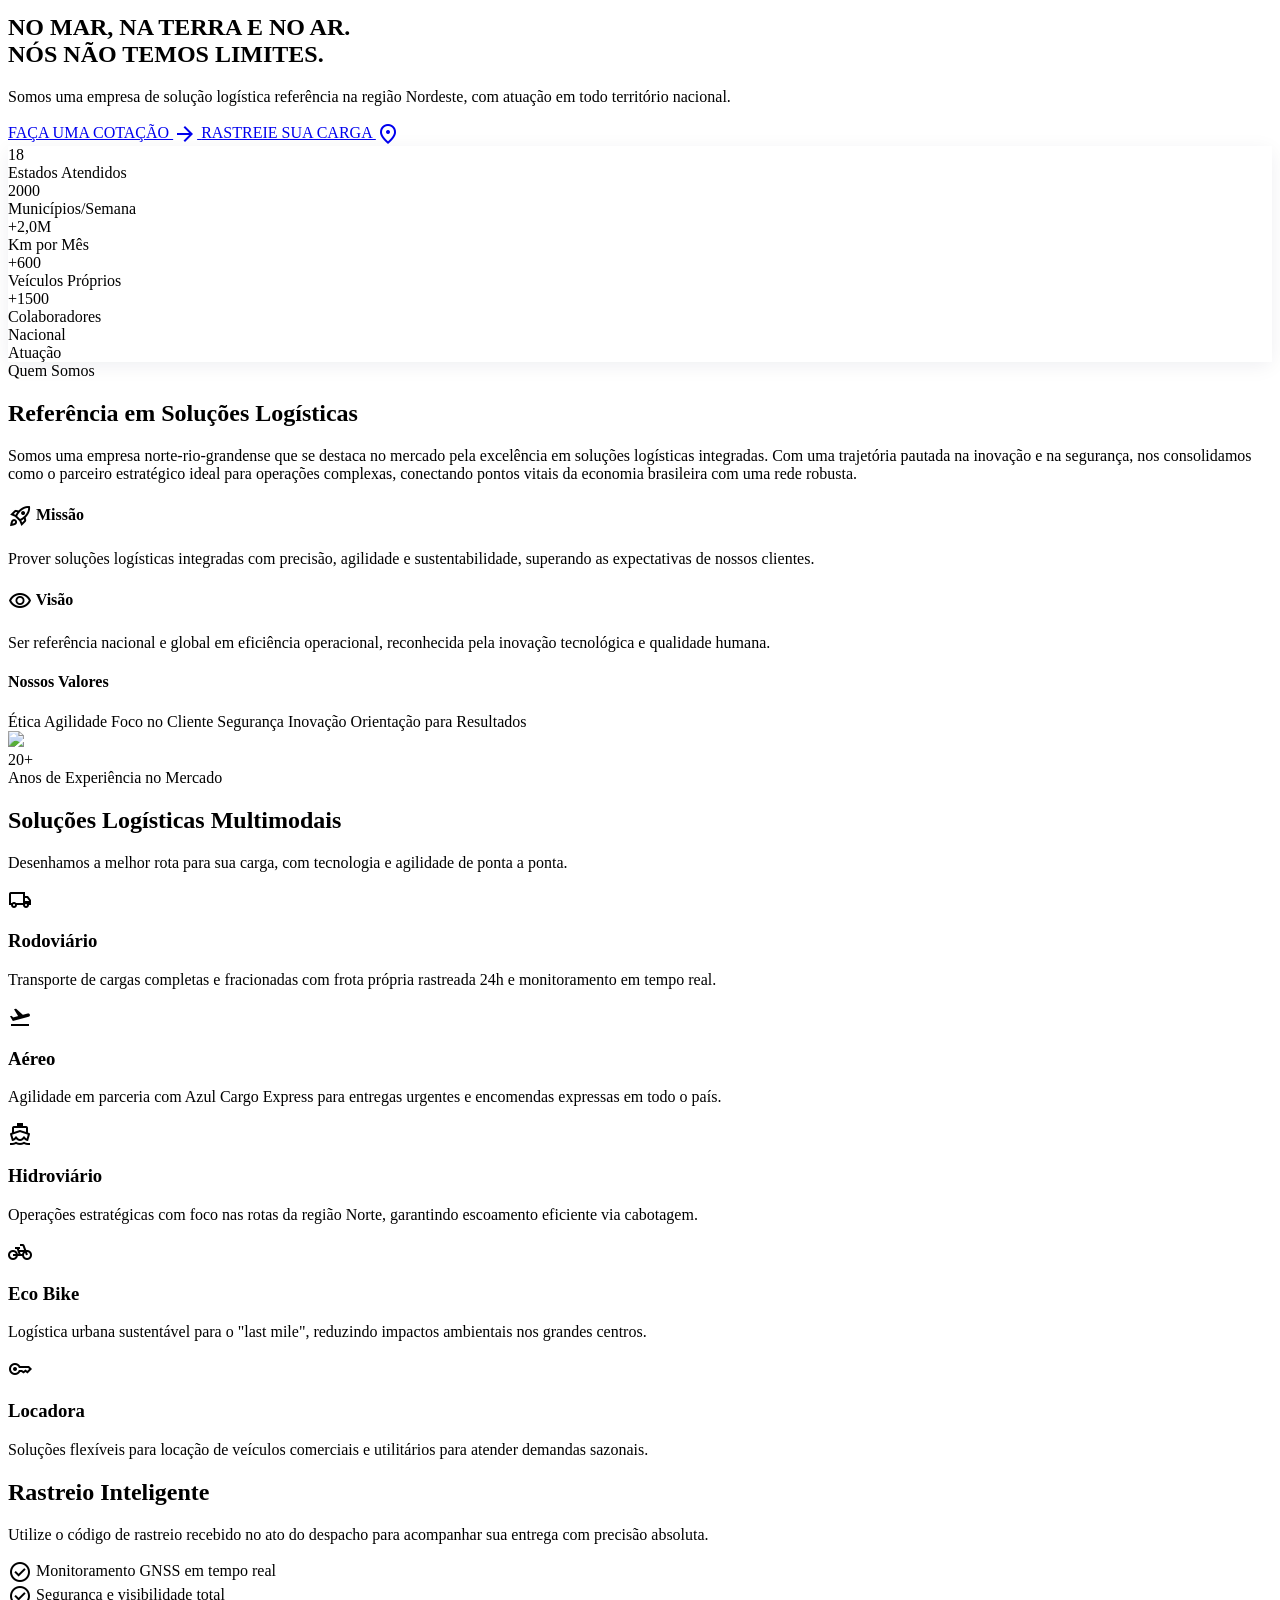
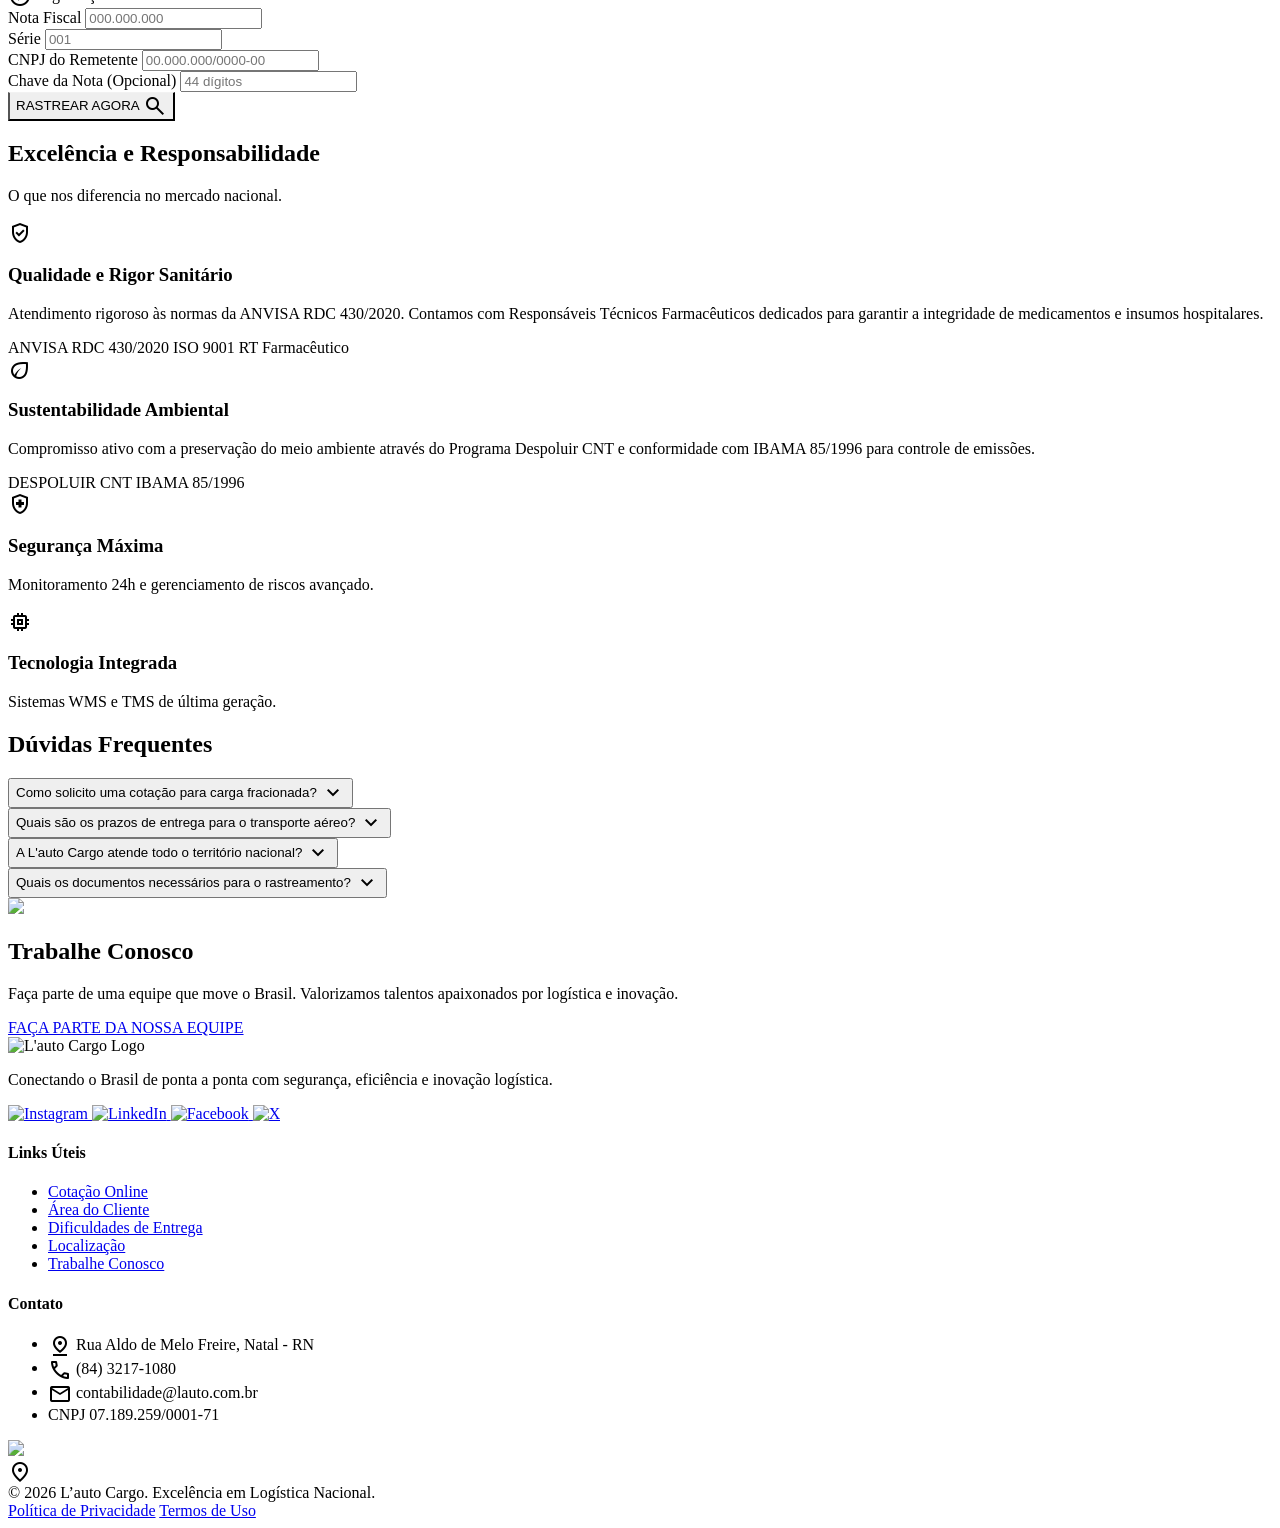
==== commit 8a899f0c: "first commit" ====
--- a/index.html
+++ b/index.html
@@ -179,7 +179,7 @@
         <!-- Hero Section -->
         <section class="relative min-h-[600px] lg:h-[800px] flex items-center overflow-hidden bg-primary-container">
             <div class="absolute inset-0 z-0">
-                <video id="hero-video" autoplay muted loop playsinline class="w-full h-full object-cover">
+                <video id="hero-video" autoplay muted loop playsinline preload="auto" poster="img/video-poster.png" class="w-full h-full object-cover">
                     <source src="video/videohero.mp4" type="video/mp4">
                     Seu navegador não suporta vídeos.
                 </video>
@@ -190,7 +190,7 @@
                     <h1 class="font-display-xl text-3xl md:text-display-xl text-white mb-6 leading-tight uppercase">
                         NO MAR, NA TERRA E NO AR.<br />NÓS NÃO TEMOS LIMITES.
                     </h1>
-                    <p class="font-body-lg text-base md:text-body-lg text-white/90 mb-10 max-w-xl mx-auto md:mx-0">
+                    <p class="font-body-lg text-sm md:text-body-lg text-white/90 mb-10 max-w-xl mx-auto md:mx-0 px-4 md:px-0">
                         Somos uma empresa de solução logística referência na região Nordeste, com atuação em todo
                         território nacional.
                     </p>
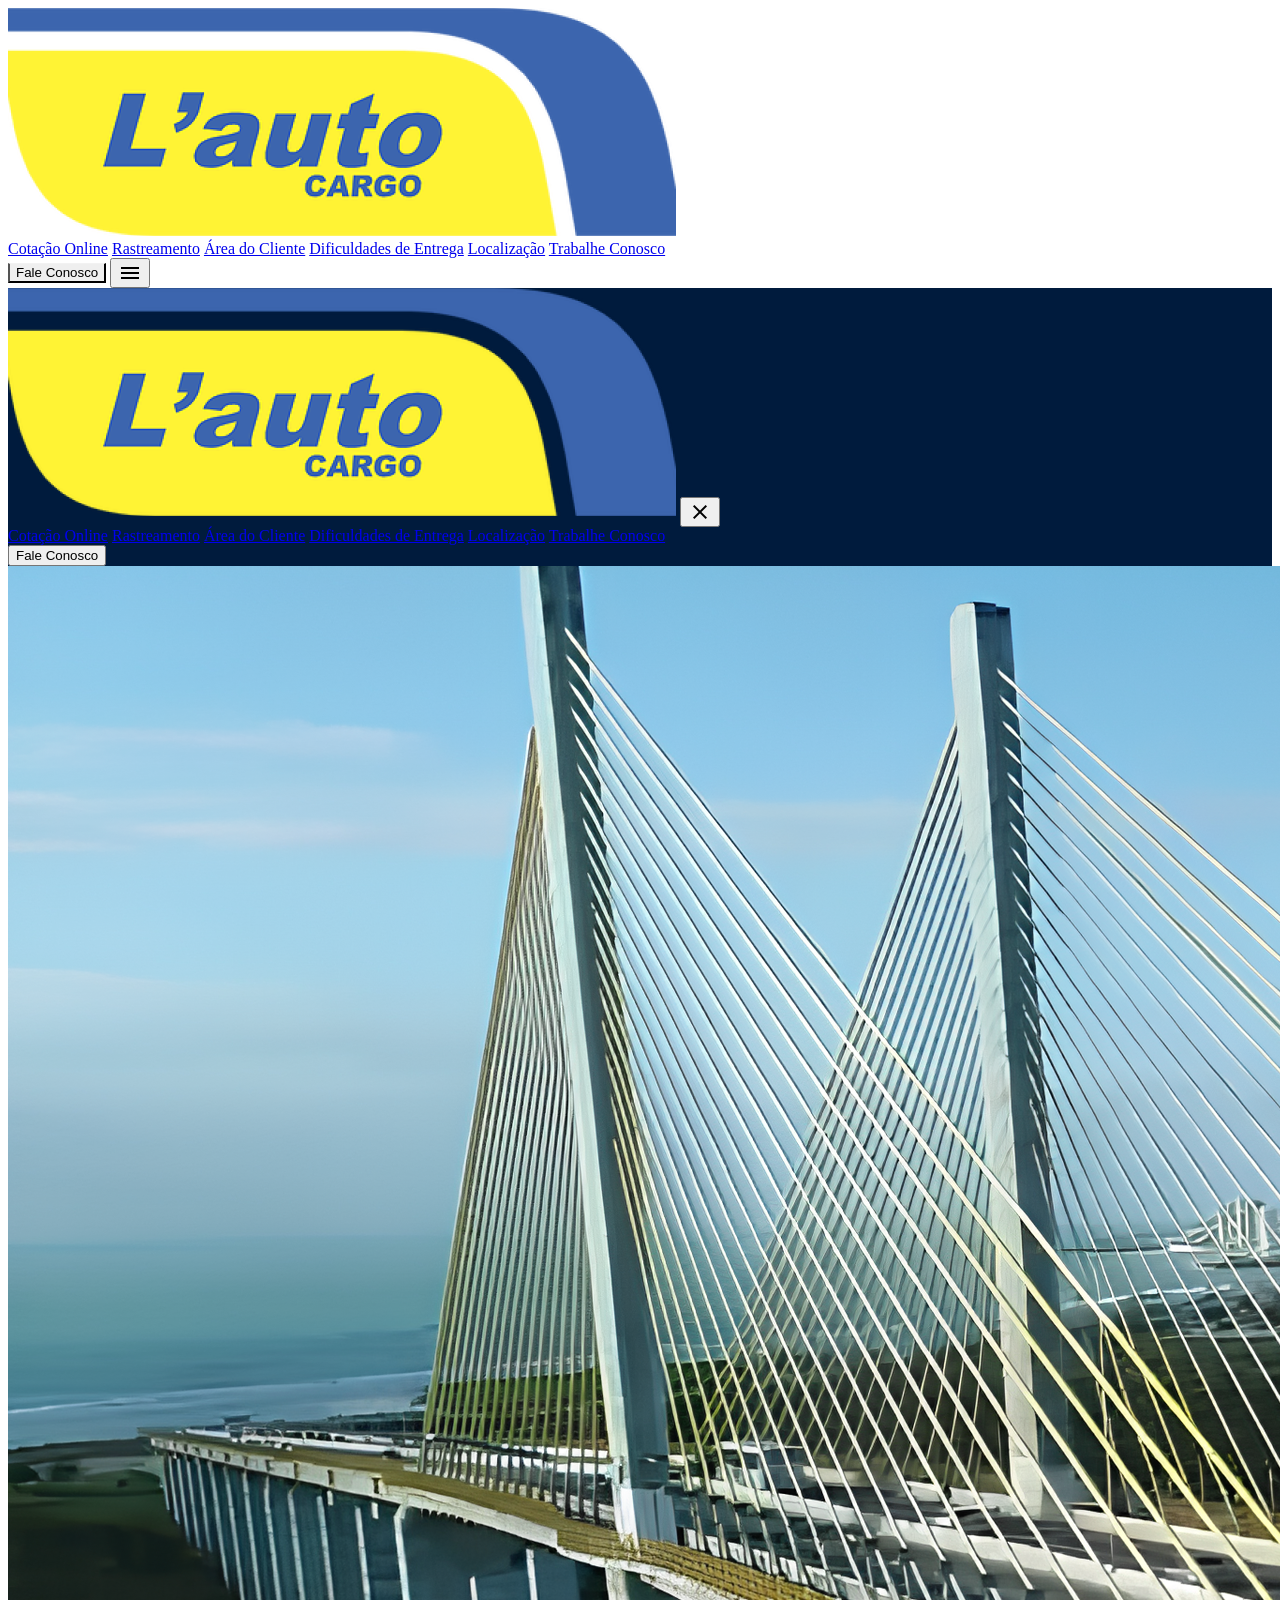
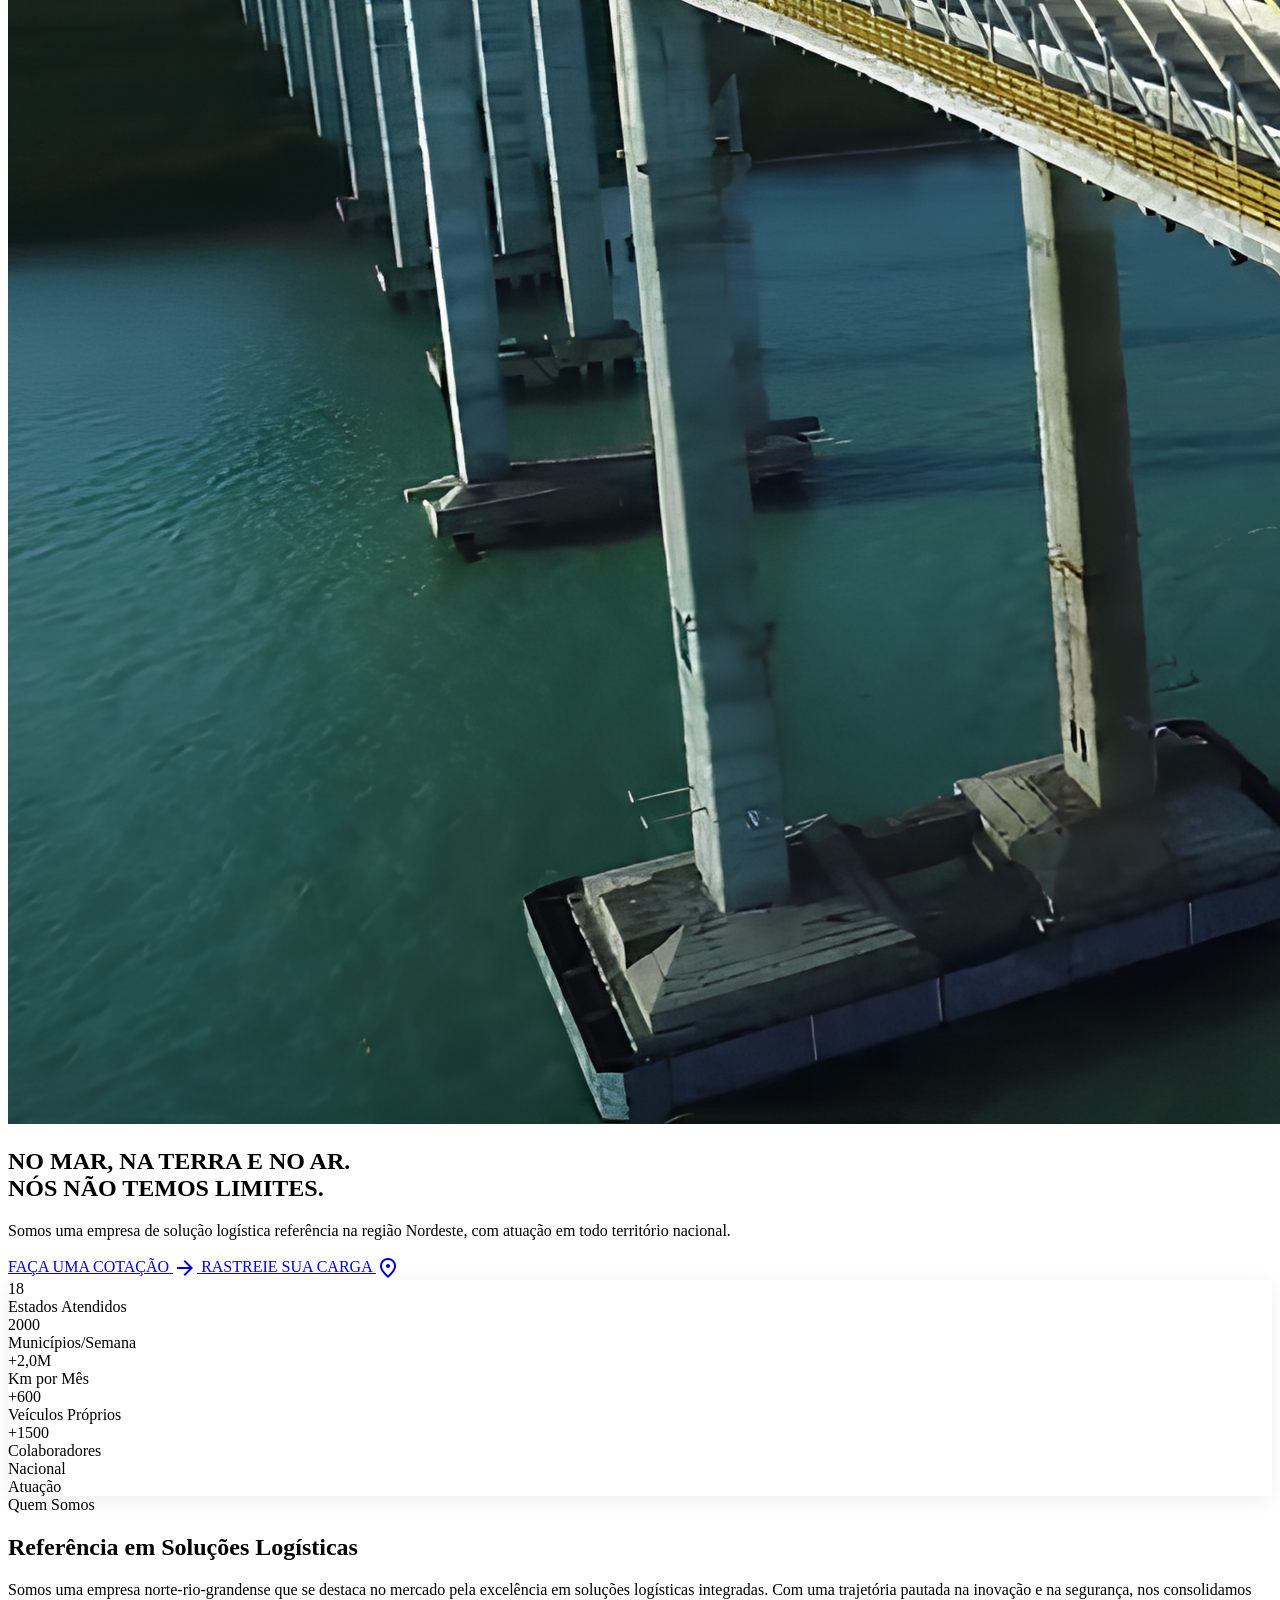
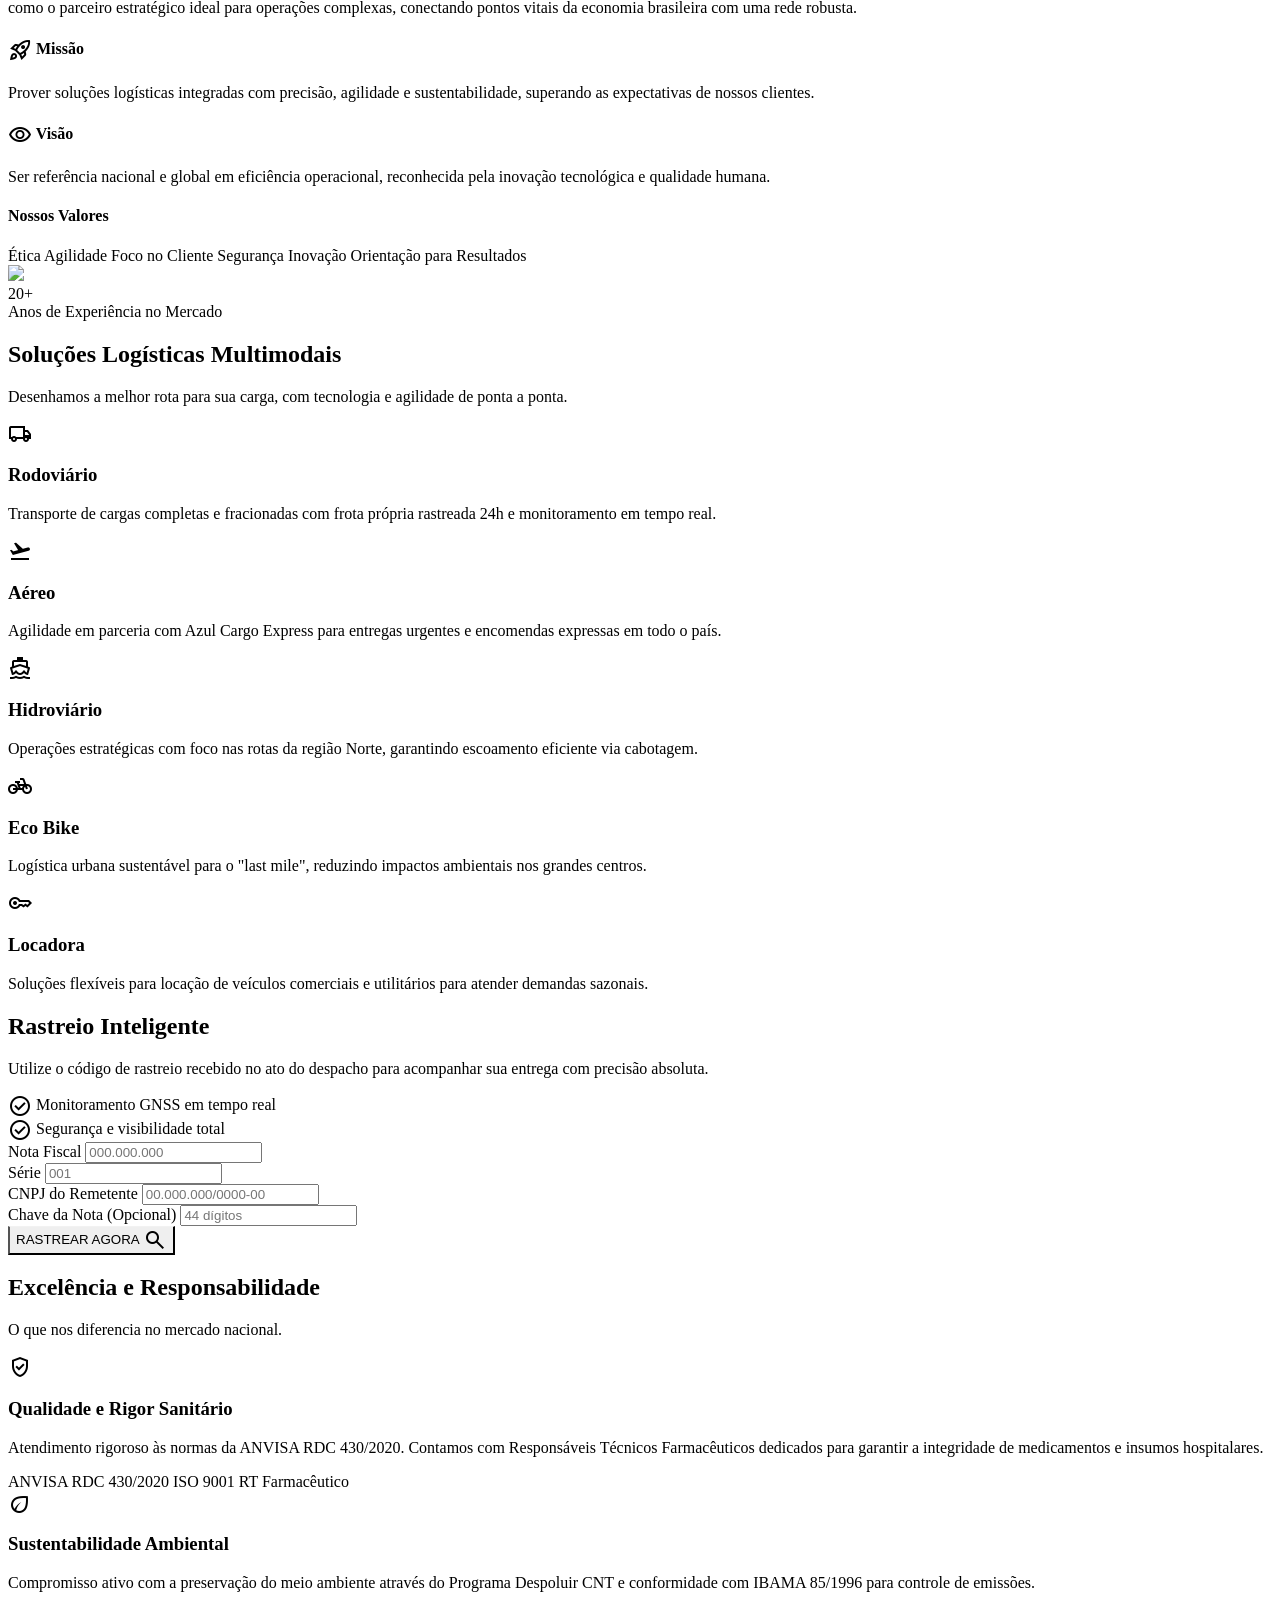
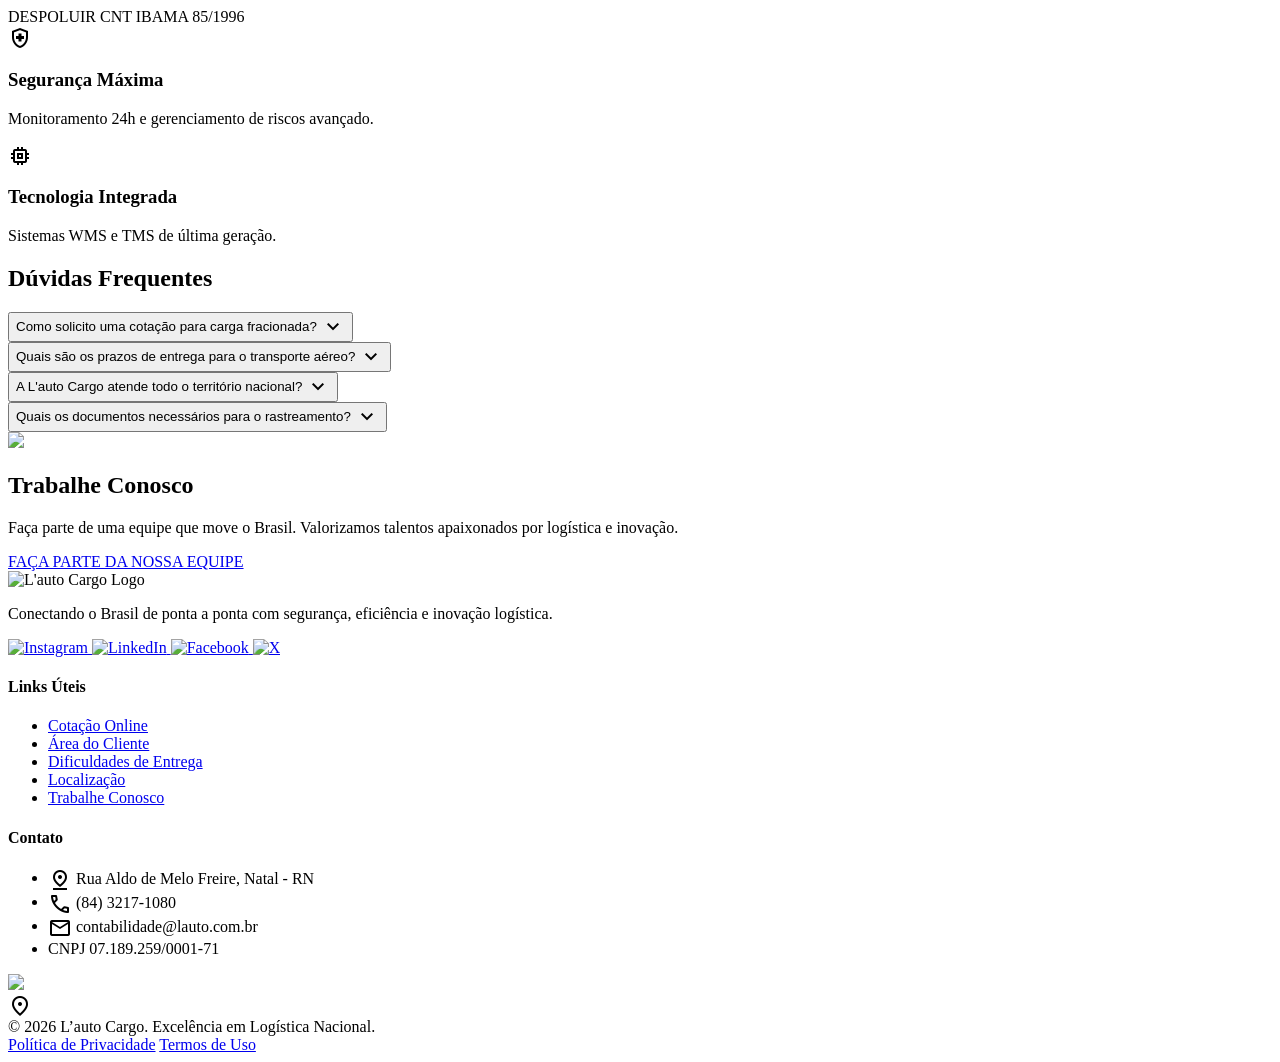
==== commit 471cf845: "first commit" ====
--- a/index.html
+++ b/index.html
@@ -179,7 +179,7 @@
         <!-- Hero Section -->
         <section class="relative min-h-[600px] lg:h-[800px] flex items-center overflow-hidden bg-primary-container">
             <div class="absolute inset-0 z-0">
-                <video id="hero-video" autoplay muted loop playsinline preload="auto" poster="img/video-poster.png" class="w-full h-full object-cover">
+                <video id="hero-video" autoplay="autoplay" muted="muted" loop="loop" playsinline="playsinline" webkit-playsinline="webkit-playsinline" preload="auto" poster="img/video-poster.png" class="w-full h-full object-cover pointer-events-none">
                     <source src="video/videohero.mp4" type="video/mp4">
                     Seu navegador não suporta vídeos.
                 </video>
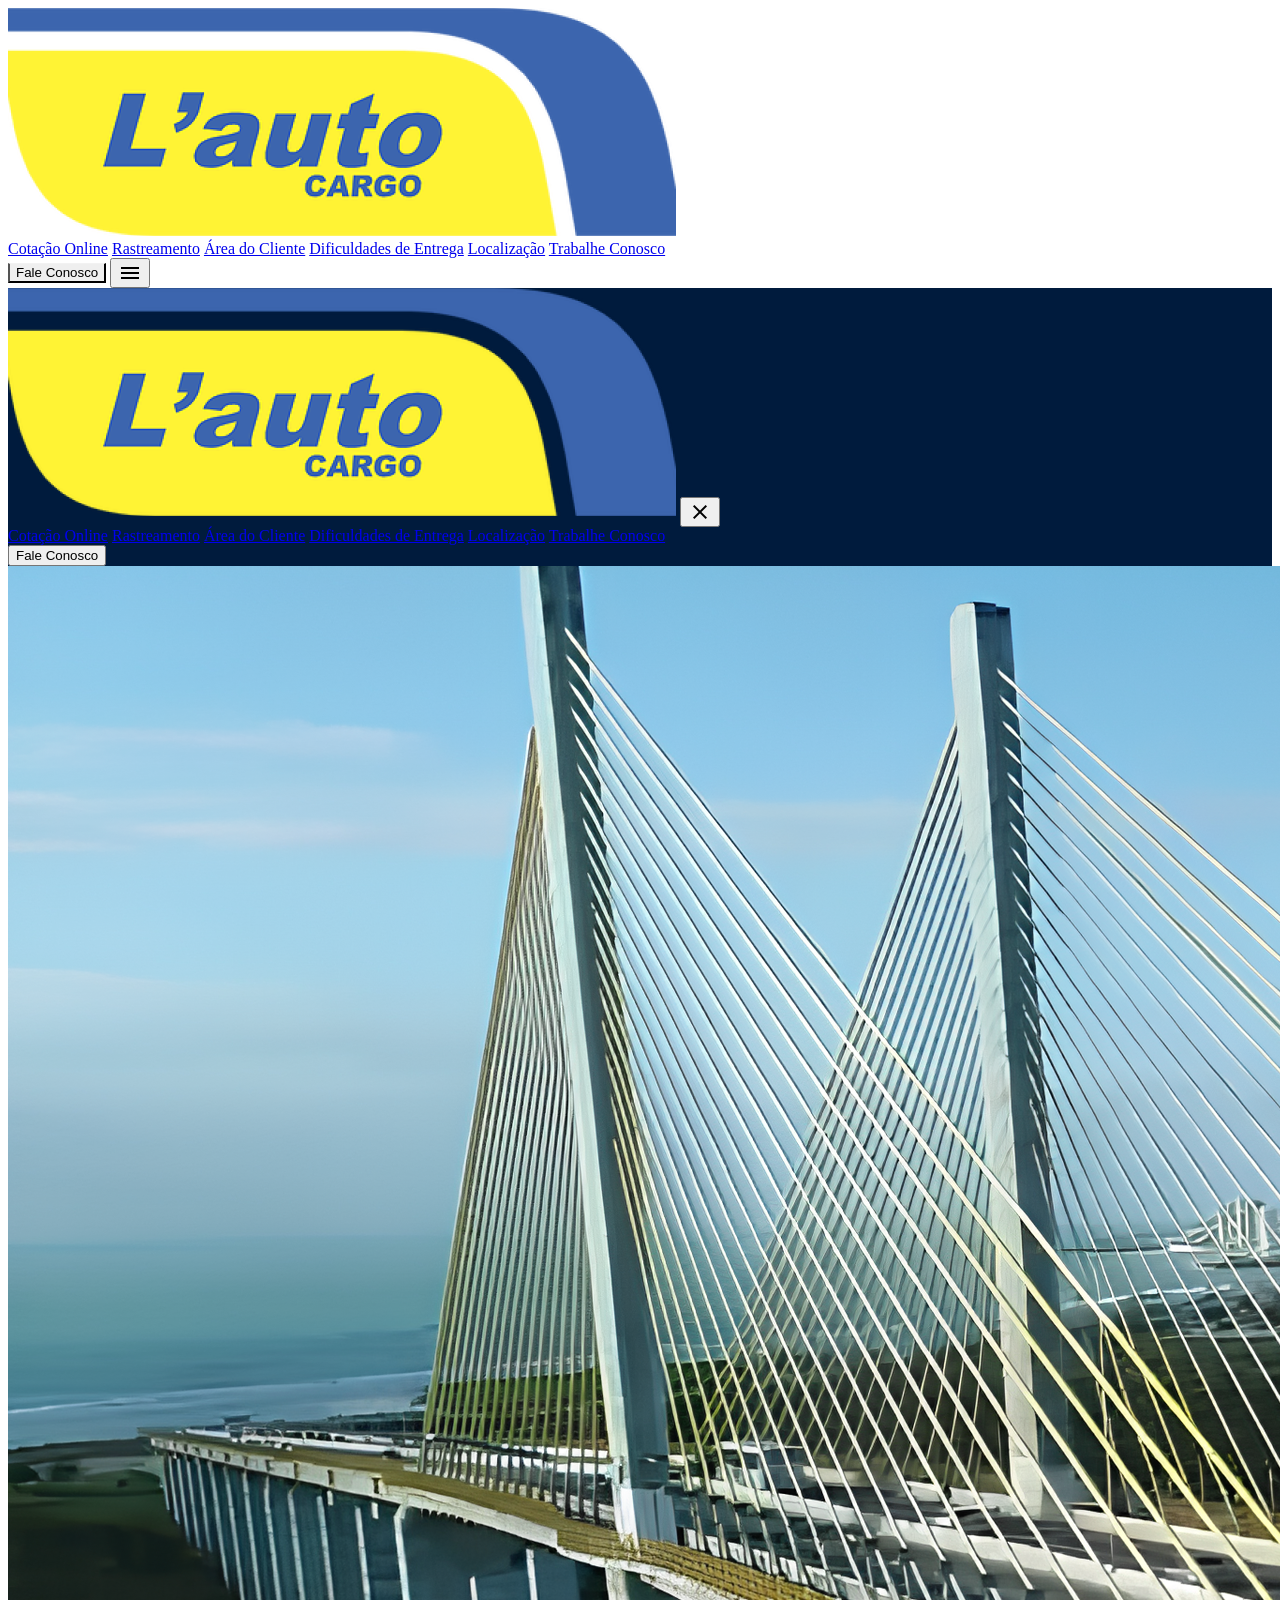
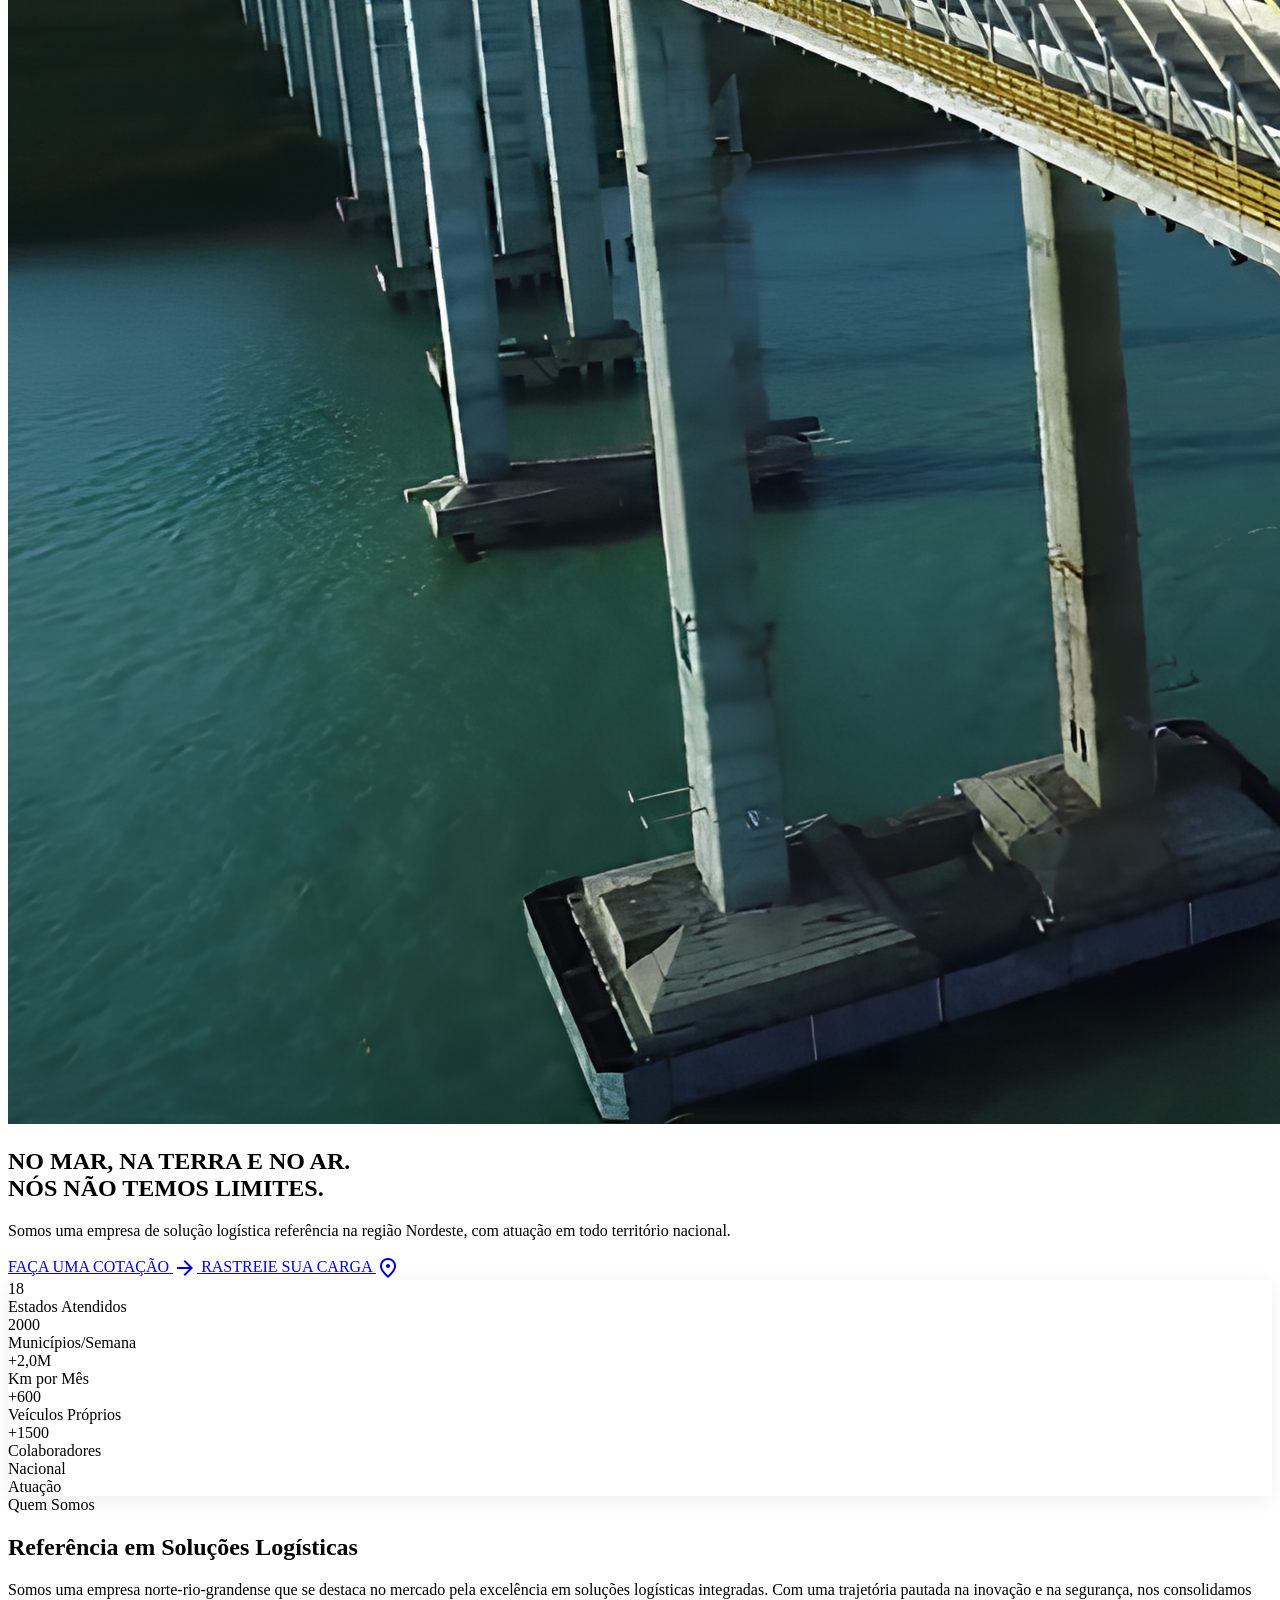
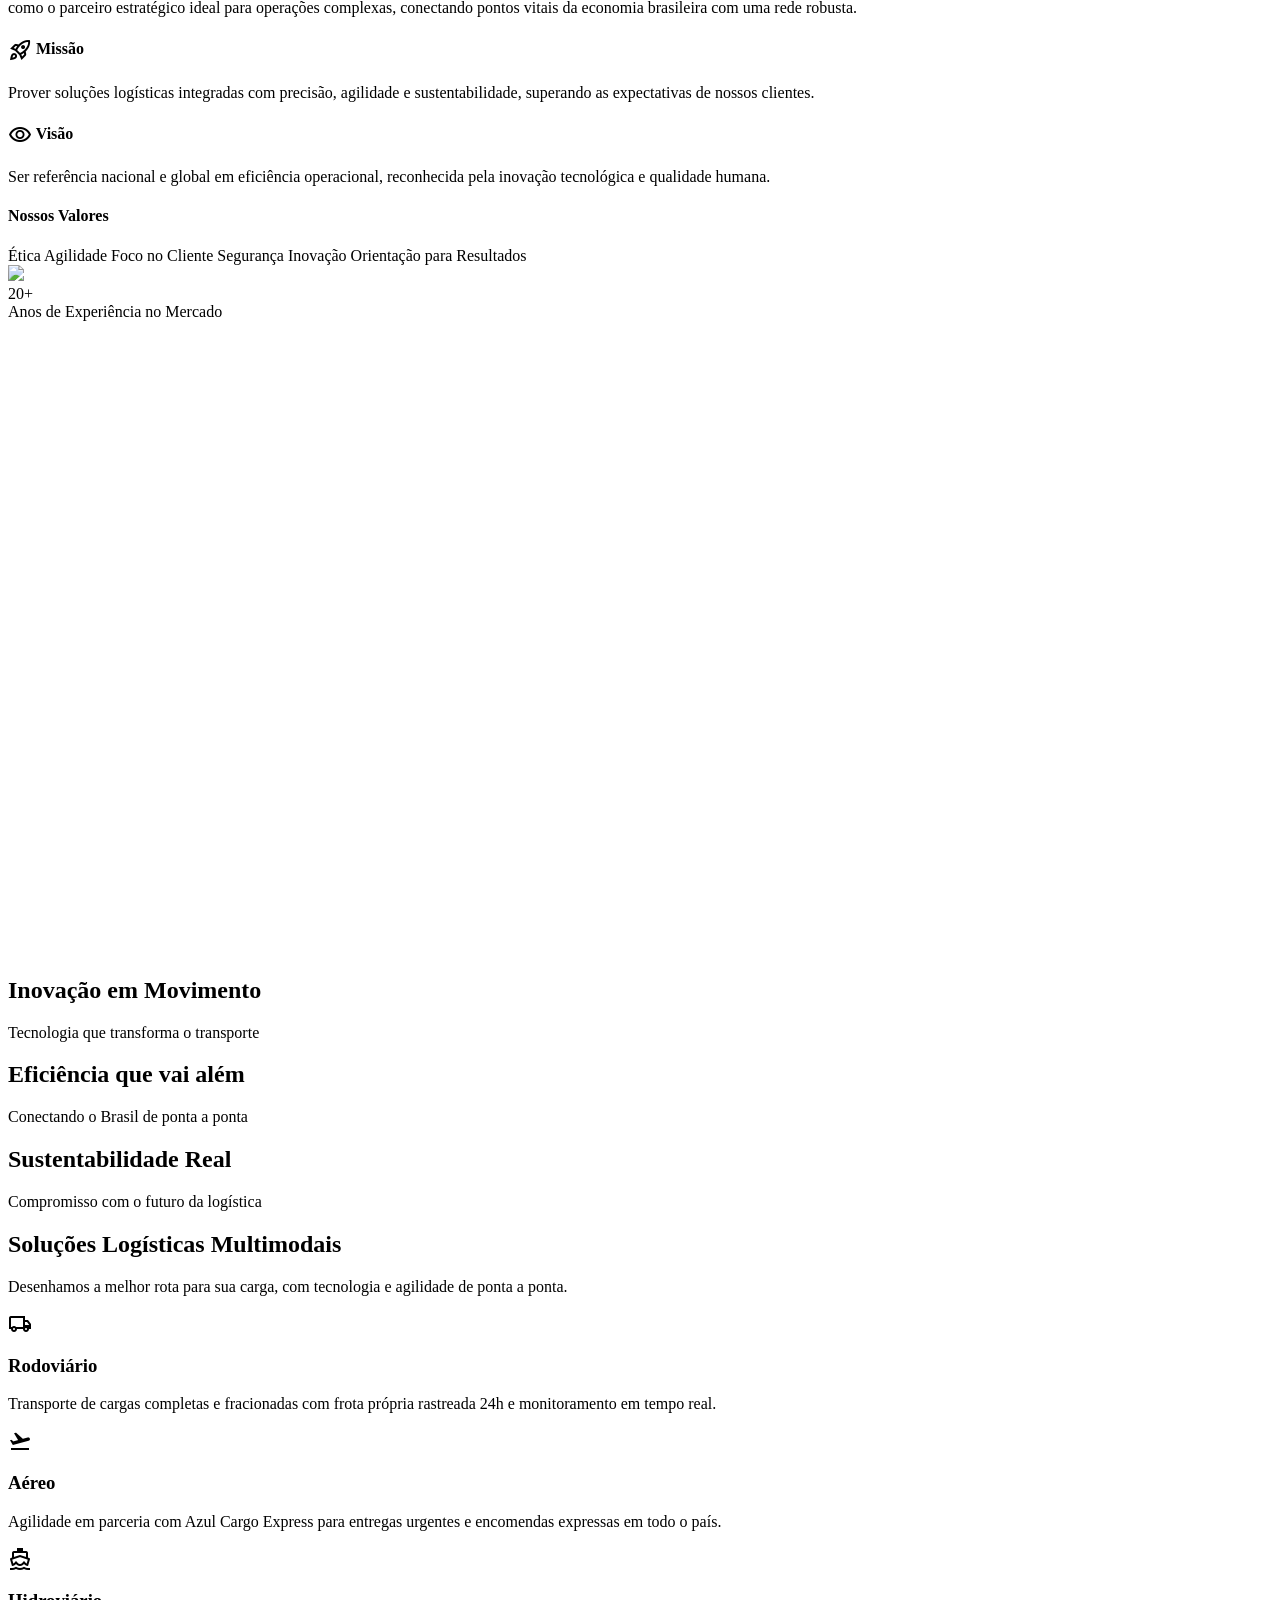
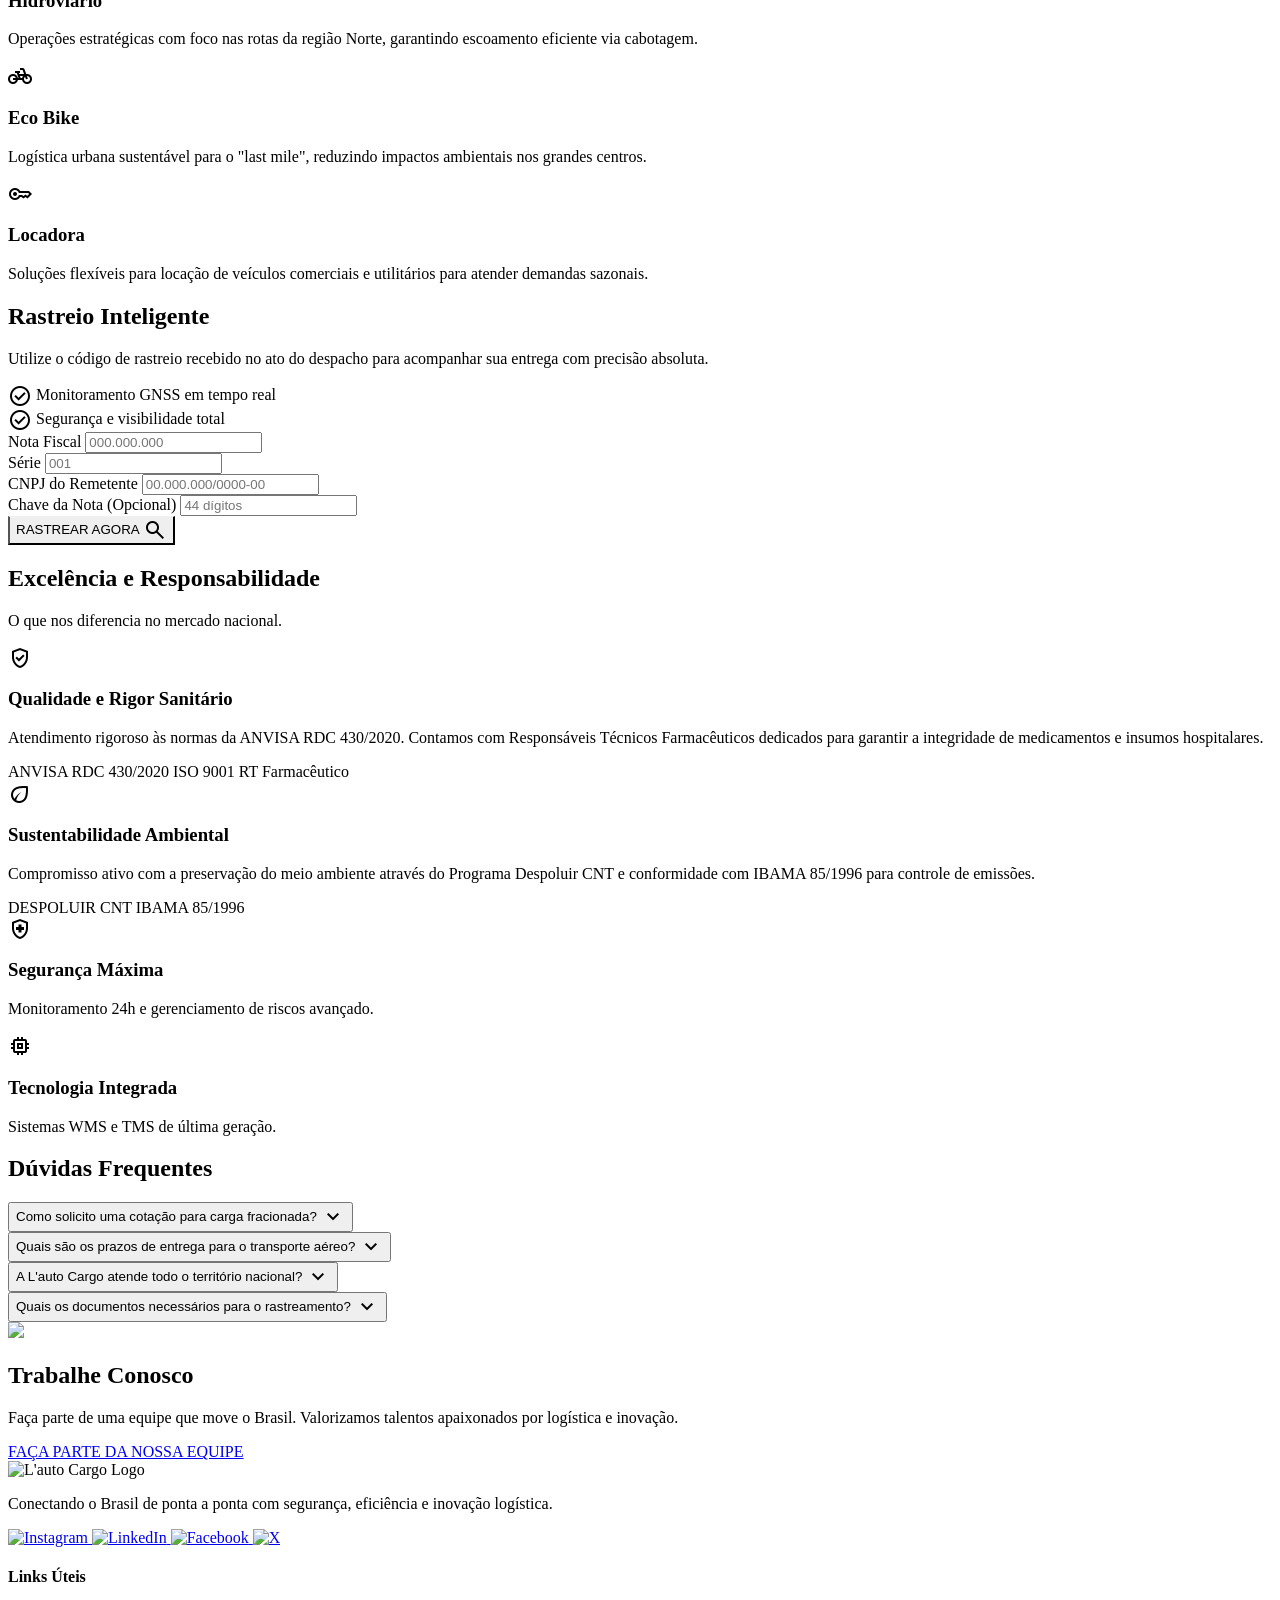
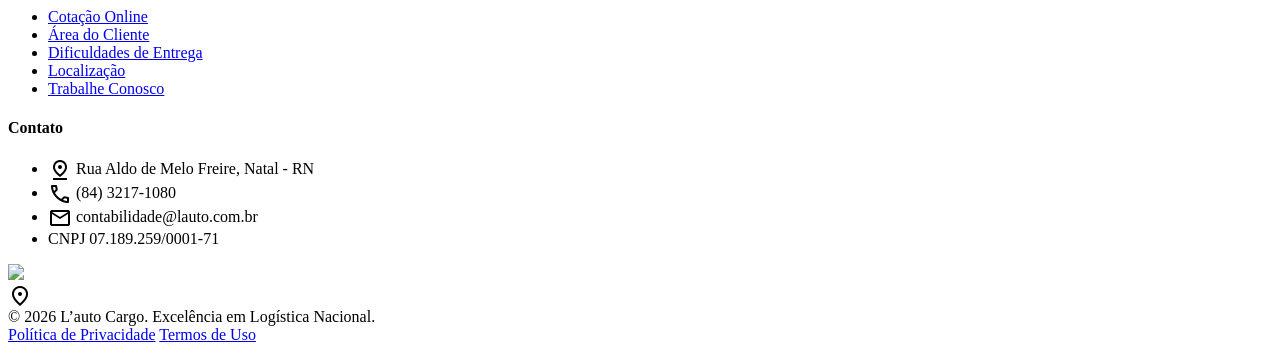
==== commit 546b10eb: "primeiro commit" ====
--- a/index.html
+++ b/index.html
@@ -307,6 +307,31 @@
                 </div>
             </div>
         </section>
+        <!-- Scroll-Linked Video Section -->
+        <section id="scroll-video-container" class="relative h-[400vh] bg-[#001B3D]">
+            <div class="sticky top-0 h-screen w-full overflow-hidden flex items-center justify-center">
+                <video id="scroll-video" preload="auto" muted playsinline width="100%" height="100%" class="absolute inset-0 w-full h-full object-cover">
+                    <source src="video/truck-scroll.mp4" type="video/mp4">
+                </video>
+                <div class="absolute inset-0 bg-gradient-to-b from-[#001B3D]/40 via-transparent to-[#001B3D]/40"></div>
+                
+                <!-- Floating Text Layers -->
+                <div id="scroll-text-1" class="scroll-text relative z-10 text-center px-10 opacity-0 transform translate-y-10 transition-all duration-700">
+                    <h2 class="font-display-xl text-4xl md:text-6xl text-white mb-4 uppercase">Inovação em Movimento</h2>
+                    <p class="text-secondary-container text-xl md:text-2xl font-semibold uppercase tracking-widest">Tecnologia que transforma o transporte</p>
+                </div>
+                
+                <div id="scroll-text-2" class="scroll-text absolute inset-0 z-10 flex flex-col items-center justify-center text-center px-10 opacity-0 transform translate-y-10 transition-all duration-700">
+                    <h2 class="font-display-xl text-4xl md:text-6xl text-white mb-4 uppercase">Eficiência que vai além</h2>
+                    <p class="text-secondary-container text-xl md:text-2xl font-semibold uppercase tracking-widest">Conectando o Brasil de ponta a ponta</p>
+                </div>
+
+                <div id="scroll-text-3" class="scroll-text absolute inset-0 z-10 flex flex-col items-center justify-center text-center px-10 opacity-0 transform translate-y-10 transition-all duration-700">
+                    <h2 class="font-display-xl text-4xl md:text-6xl text-white mb-4 uppercase">Sustentabilidade Real</h2>
+                    <p class="text-secondary-container text-xl md:text-2xl font-semibold uppercase tracking-widest">Compromisso com o futuro da logística</p>
+                </div>
+            </div>
+        </section>
         <!-- Services -->
         <section class="bg-surface-container-low py-24">
             <div class="max-w-[1440px] mx-auto px-10">
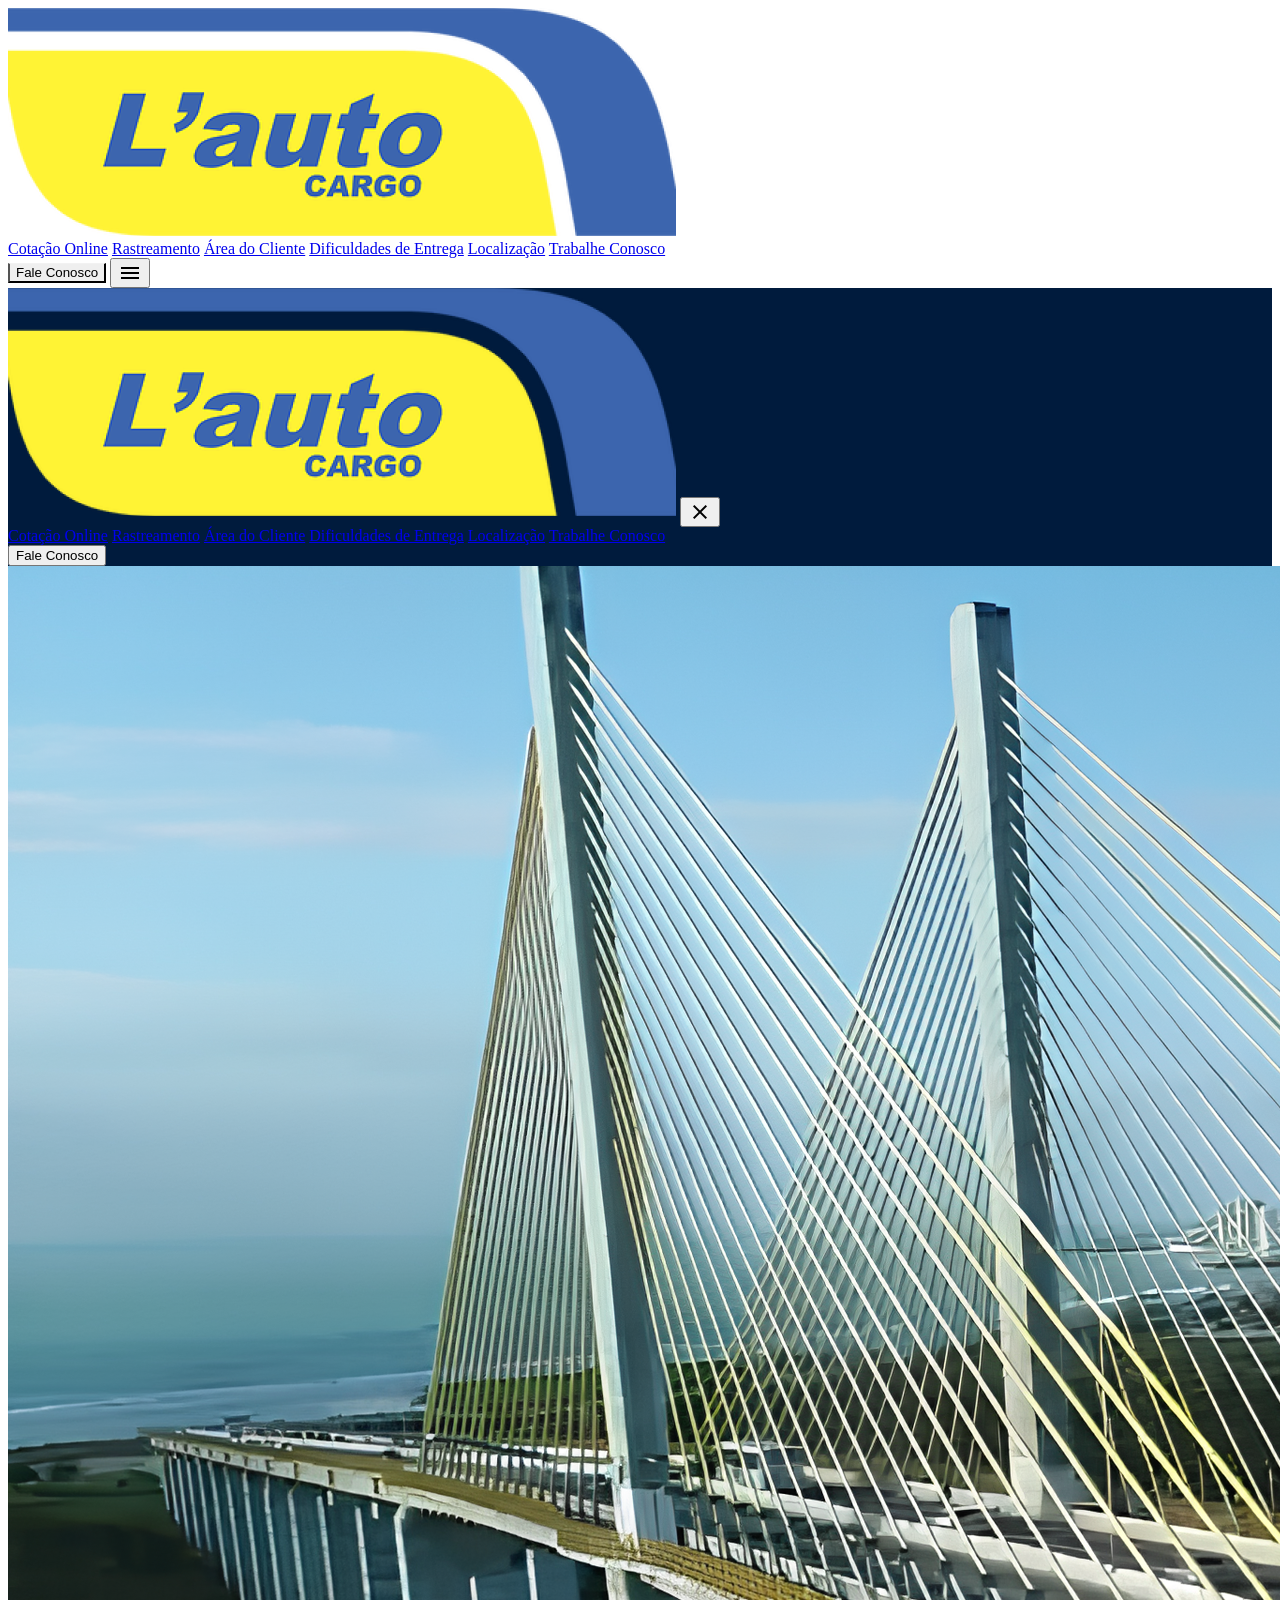
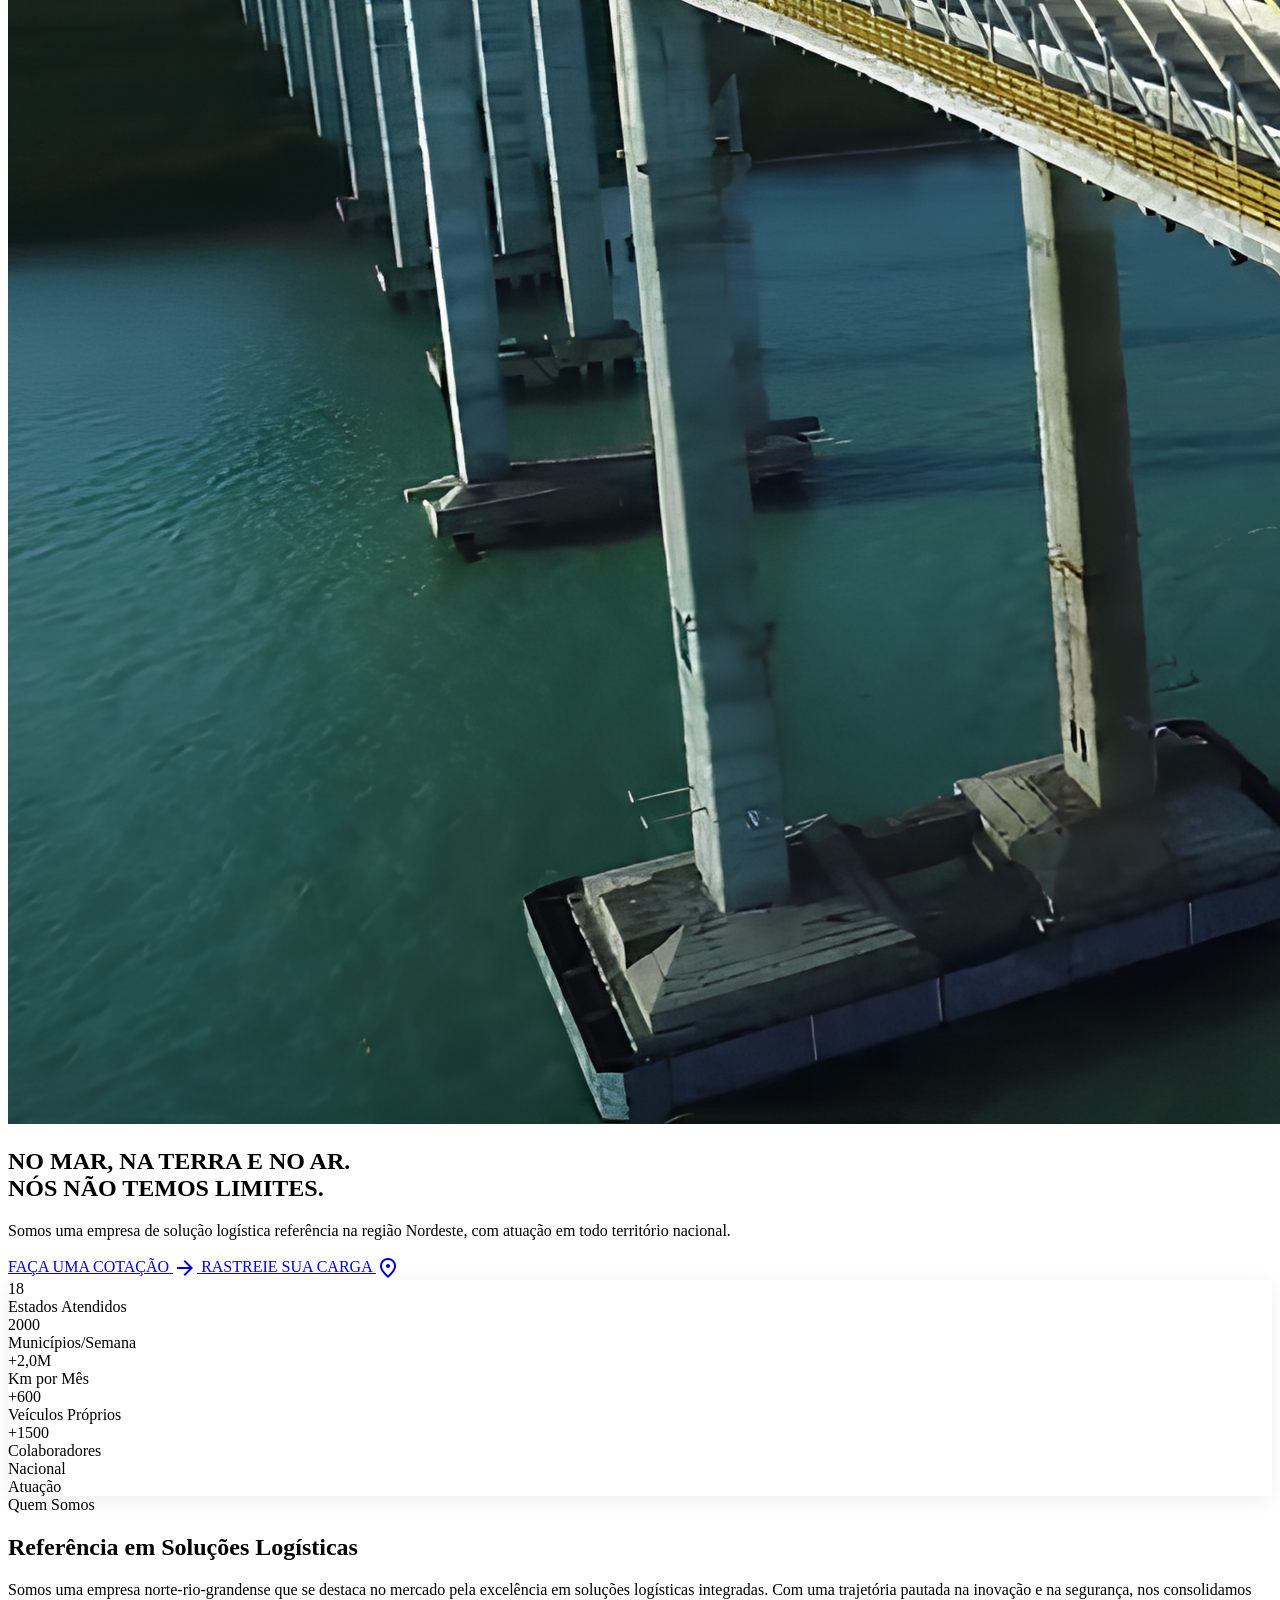
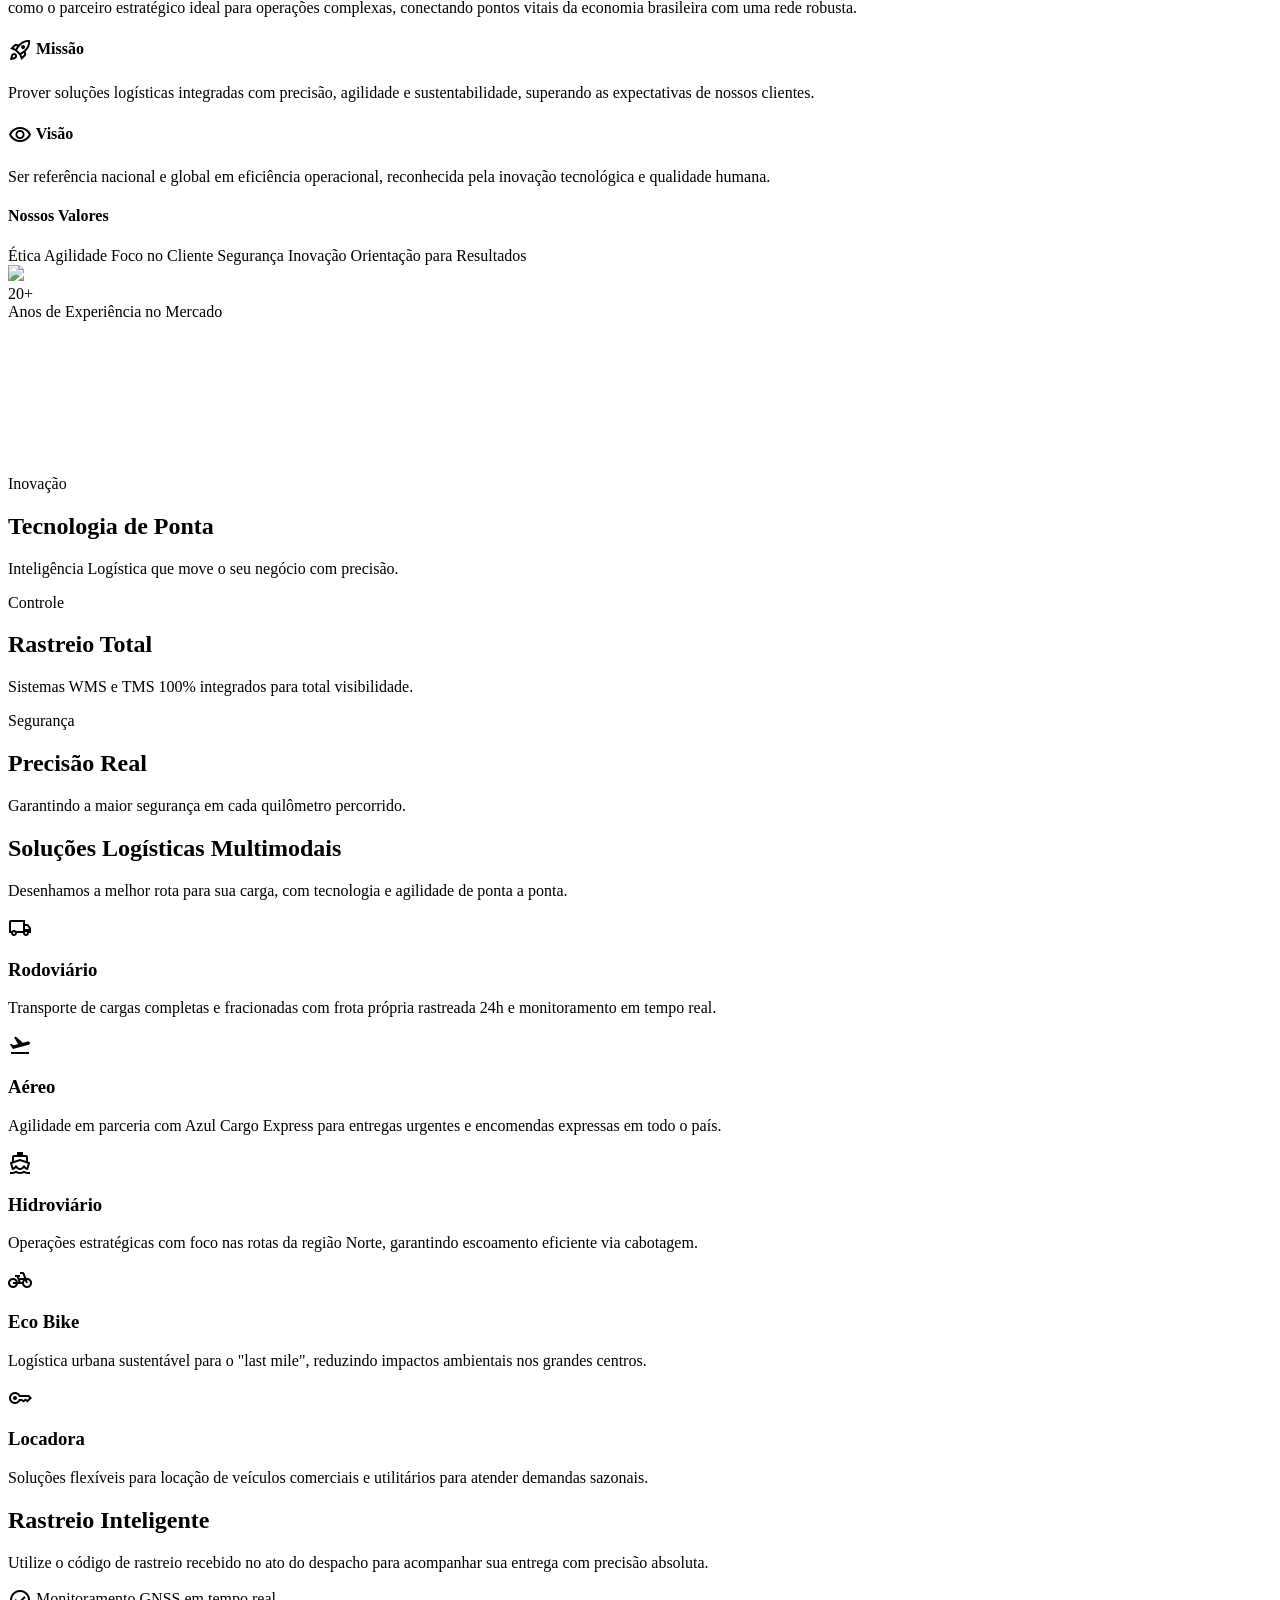
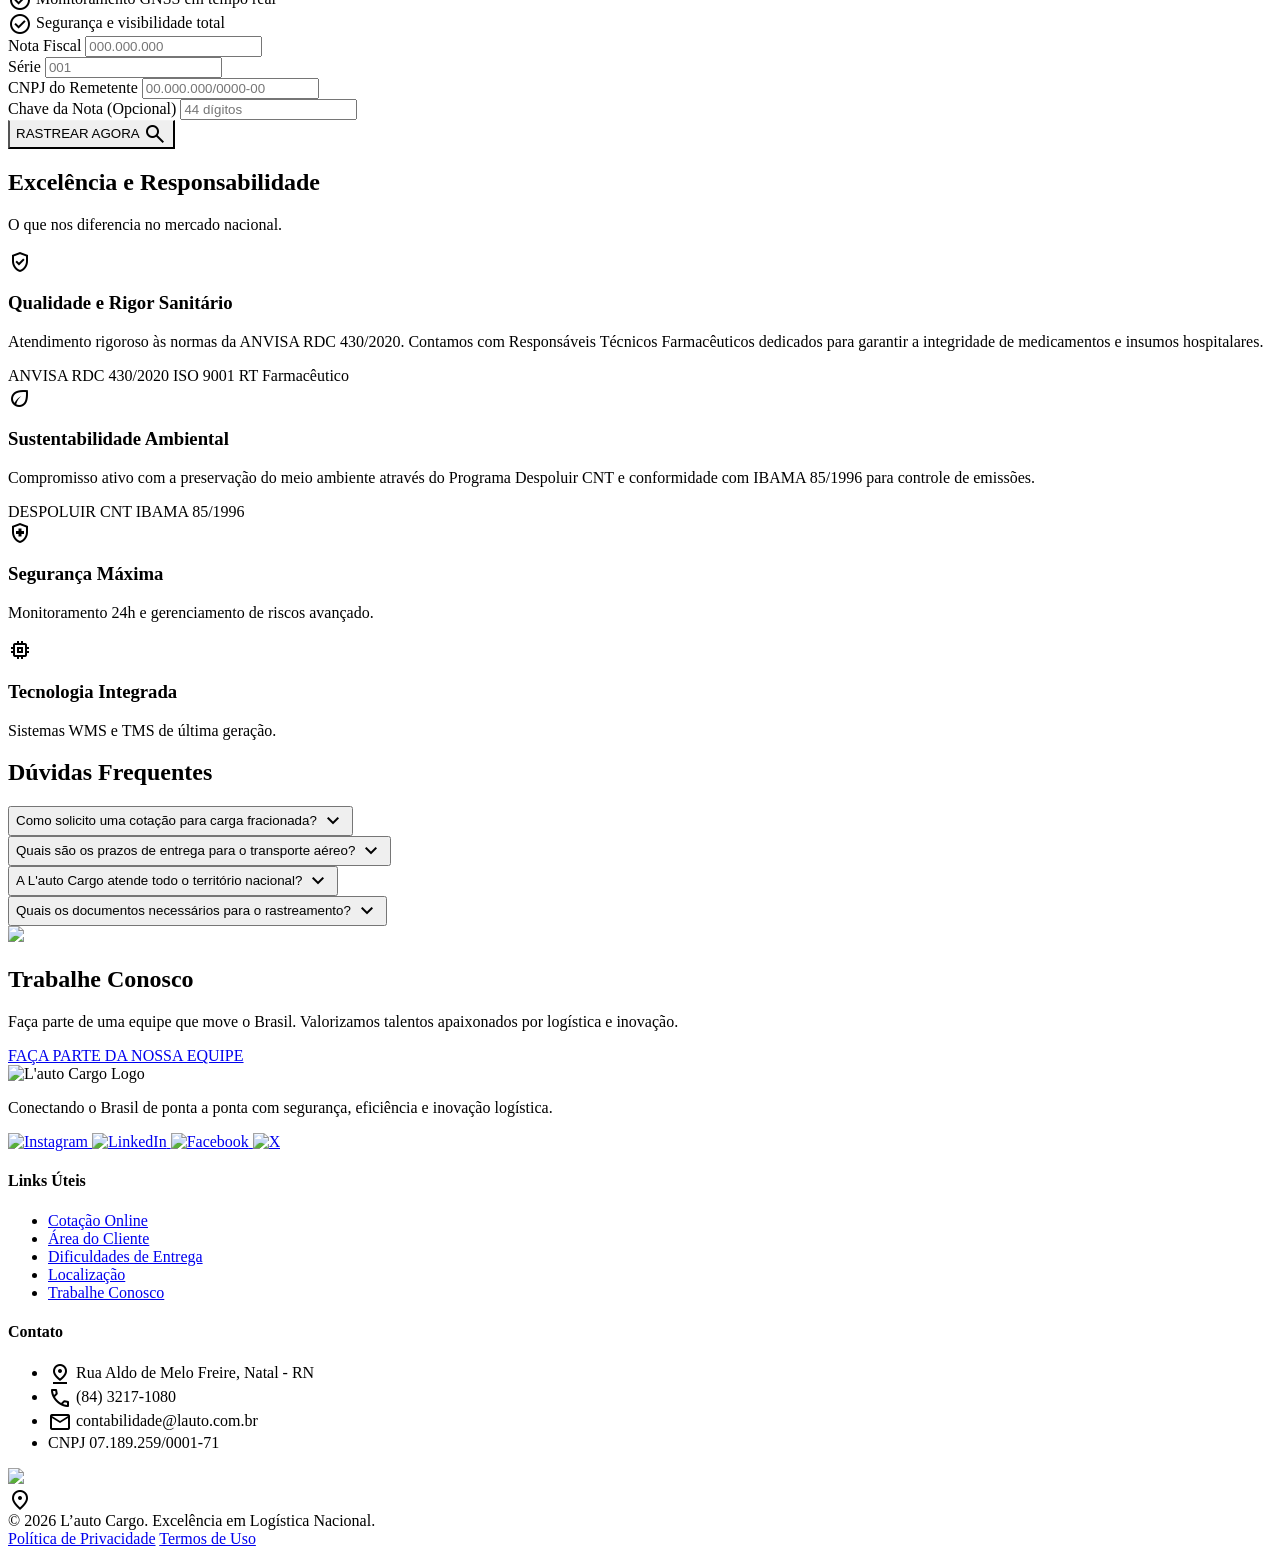
==== commit ff03b9df: "primeiro commit" ====
--- a/index.html
+++ b/index.html
@@ -308,27 +308,43 @@
             </div>
         </section>
         <!-- Scroll-Linked Video Section -->
+        <!-- Scroll-Linked Video Section (Hero Style) -->
         <section id="scroll-video-container" class="relative h-[400vh] bg-[#001B3D]">
-            <div class="sticky top-0 h-screen w-full overflow-hidden flex items-center justify-center">
-                <video id="scroll-video" preload="auto" muted playsinline width="100%" height="100%" class="absolute inset-0 w-full h-full object-cover">
-                    <source src="video/truck-scroll.mp4" type="video/mp4">
-                </video>
-                <div class="absolute inset-0 bg-gradient-to-b from-[#001B3D]/40 via-transparent to-[#001B3D]/40"></div>
+            <div class="sticky top-0 h-screen w-full overflow-hidden flex items-center">
+                <!-- Video Background (Igual ao Hero) -->
+                <div class="absolute inset-0 z-0">
+                    <video id="scroll-video" preload="auto" muted playsinline class="w-full h-full object-cover">
+                        <source src="video/truck-scroll.mp4" type="video/mp4">
+                    </video>
+                    <div class="absolute inset-0 bg-gradient-to-r from-[#001B3D]/80 via-[#001B3D]/40 to-transparent"></div>
+                </div>
                 
-                <!-- Floating Text Layers -->
-                <div id="scroll-text-1" class="scroll-text relative z-10 text-center px-10 opacity-0 transform translate-y-10 transition-all duration-700">
-                    <h2 class="font-display-xl text-4xl md:text-6xl text-white mb-4 uppercase">Inovação em Movimento</h2>
-                    <p class="text-secondary-container text-xl md:text-2xl font-semibold uppercase tracking-widest">Tecnologia que transforma o transporte</p>
-                </div>
-                
-                <div id="scroll-text-2" class="scroll-text absolute inset-0 z-10 flex flex-col items-center justify-center text-center px-10 opacity-0 transform translate-y-10 transition-all duration-700">
-                    <h2 class="font-display-xl text-4xl md:text-6xl text-white mb-4 uppercase">Eficiência que vai além</h2>
-                    <p class="text-secondary-container text-xl md:text-2xl font-semibold uppercase tracking-widest">Conectando o Brasil de ponta a ponta</p>
-                </div>
-
-                <div id="scroll-text-3" class="scroll-text absolute inset-0 z-10 flex flex-col items-center justify-center text-center px-10 opacity-0 transform translate-y-10 transition-all duration-700">
-                    <h2 class="font-display-xl text-4xl md:text-6xl text-white mb-4 uppercase">Sustentabilidade Real</h2>
-                    <p class="text-secondary-container text-xl md:text-2xl font-semibold uppercase tracking-widest">Compromisso com o futuro da logística</p>
+                <!-- Content Overlay (Layout de Cards Minimalista) -->
+                <div class="relative z-10 max-w-[1440px] mx-auto px-6 md:px-10 w-full h-full flex items-center pointer-events-none">
+                    <div class="max-w-md relative h-[300px] w-full"> <!-- Reduzi de 2xl para md -->
+                        
+                        <!-- Card 1 -->
+                        <div id="scroll-text-1" class="scroll-text bg-[#001B3D]/60 backdrop-blur-md border-l-2 border-secondary p-6 md:p-8 rounded-r-lg">
+                            <span class="text-secondary font-bold tracking-[0.2em] uppercase text-[10px] mb-2 block">Inovação</span>
+                            <h2 class="font-display-xl text-xl md:text-3xl text-white mb-3 uppercase leading-tight">Tecnologia de Ponta</h2>
+                            <p class="text-white/70 text-sm md:text-base leading-relaxed">Inteligência Logística que move o seu negócio com precisão.</p>
+                        </div>
+                        
+                        <!-- Card 2 -->
+                        <div id="scroll-text-2" class="scroll-text bg-[#001B3D]/60 backdrop-blur-md border-l-2 border-secondary p-6 md:p-8 rounded-r-lg">
+                            <span class="text-secondary font-bold tracking-[0.2em] uppercase text-[10px] mb-2 block">Controle</span>
+                            <h2 class="font-display-xl text-xl md:text-3xl text-white mb-3 uppercase leading-tight">Rastreio Total</h2>
+                            <p class="text-white/70 text-sm md:text-base leading-relaxed">Sistemas WMS e TMS 100% integrados para total visibilidade.</p>
+                        </div>
+
+                        <!-- Card 3 -->
+                        <div id="scroll-text-3" class="scroll-text bg-[#001B3D]/60 backdrop-blur-md border-l-2 border-secondary p-6 md:p-8 rounded-r-lg">
+                            <span class="text-secondary font-bold tracking-[0.2em] uppercase text-[10px] mb-2 block">Segurança</span>
+                            <h2 class="font-display-xl text-xl md:text-3xl text-white mb-3 uppercase leading-tight">Precisão Real</h2>
+                            <p class="text-white/70 text-sm md:text-base leading-relaxed">Garantindo a maior segurança em cada quilômetro percorrido.</p>
+                        </div>
+                        
+                    </div>
                 </div>
             </div>
         </section>
